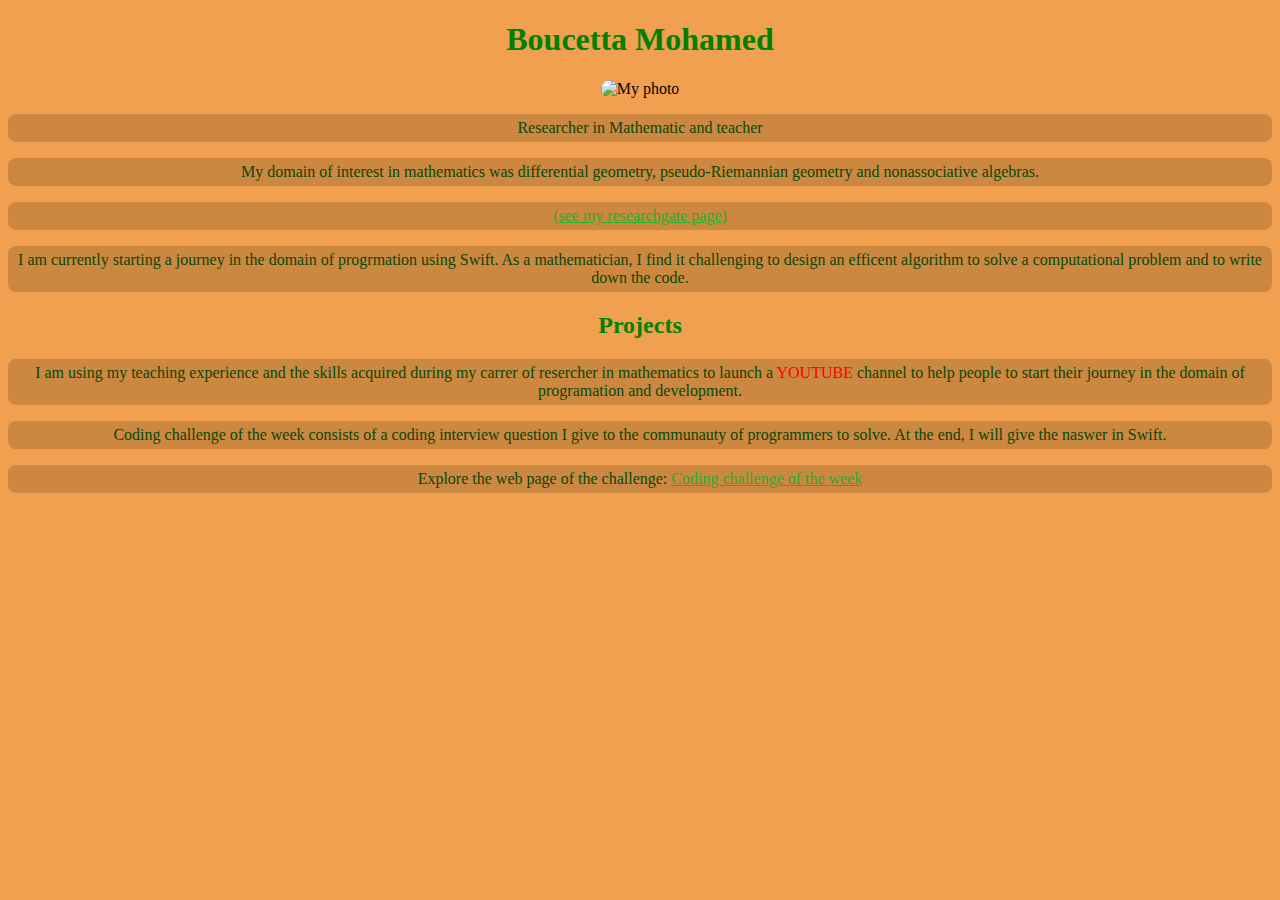
==== index.html @ 7398d065 "index.html addded" ====
<!DOCTYPE html>
<html lang="en">
  <head>
    <meta charset="UTF-8" />
    <meta http-equiv="X-UA-Compatible" content="IE=edge" />
    <meta name="viewport" content="width=device-width, initial-scale=1.0" />
    <link href="index.css" rel="stylesheet" />
    <title>Document</title>
  </head>
  <body>
    <h1>Boucetta Mohamed</h1>
    <img src="images/image.jpg" alt="My photo" />
    <p>Researcher in Mathematic and teacher</p>
    <p>
      My domain of interest in mathematics was differential geometry,
      pseudo-Riemannian geometry and nonassociative algebras.
    </p>
    <p>
      <a href="https://www.researchgate.net/profile/Mohamed-Boucetta">
        (see my researchgate page)</a
      >
    </p>
    <p>
      I am currently starting a journey in the domain of progrmation using
      Swift. As a mathematician, I find it challenging to design an efficent
      algorithm to solve a computational problem and to write down the code.
    </p>

    <h2>Projects</h2>
    <p>
      I am using my teaching experience and the skills acquired during my carrer
      of resercher in mathematics to launch a
      <span style="color: red">YOUTUBE</span> channel to help people to start
      their journey in the domain of programation and development.
    </p>
    <p>
      Coding challenge of the week consists of a coding interview question I
      give to the communauty of programmers to solve. At the end, I will give
      the naswer in Swift.
    </p>
    <p>
      Explore the web page of the challenge:
      <a href="challenge.html"> Coding challenge of the week</a>
    </p>
  </body>
</html>
---- index.css ----
body {
background-color:rgb(241, 160, 79);
text-align: center;

}
h1, h3 {
   font-weight: bold;
   border-radius: 10px; 
   color: green;
   text-align: center;
   border: greenyellow;
}

img {
    width: 200px;
    height: 200px;
    border-radius: 100px;

}
a {
    color:rgb(42, 173, 42);
}
a:hover {
    text-decoration: underline;
  }

  p {
      color: rgb(8, 71, 8);
      padding: 5px;
      border-radius: 8px;
      padding: auto;
      background-color: rgba(150, 98, 45, 0.397);
      
      
      
      
  }

  h2 {
    border: 2px solid coral;
    font-weight: bold;
    border-radius: 10px; 
    color: green;
    text-align: center;
    border: greenyellow;
 }

  li {
      text-align: justify;
      color: rgb(7, 82, 7);
      font-style: italic;
      font-size: 25px;
  }

  ol {
    list-style: none;
    
    
  }

  
 button {
   text-align: center;
   background-color:chocolate;
   font-size: 20px;
   border-radius: 15px;
   margin-top: 15px;
   margin-bottom: 15px;

 }
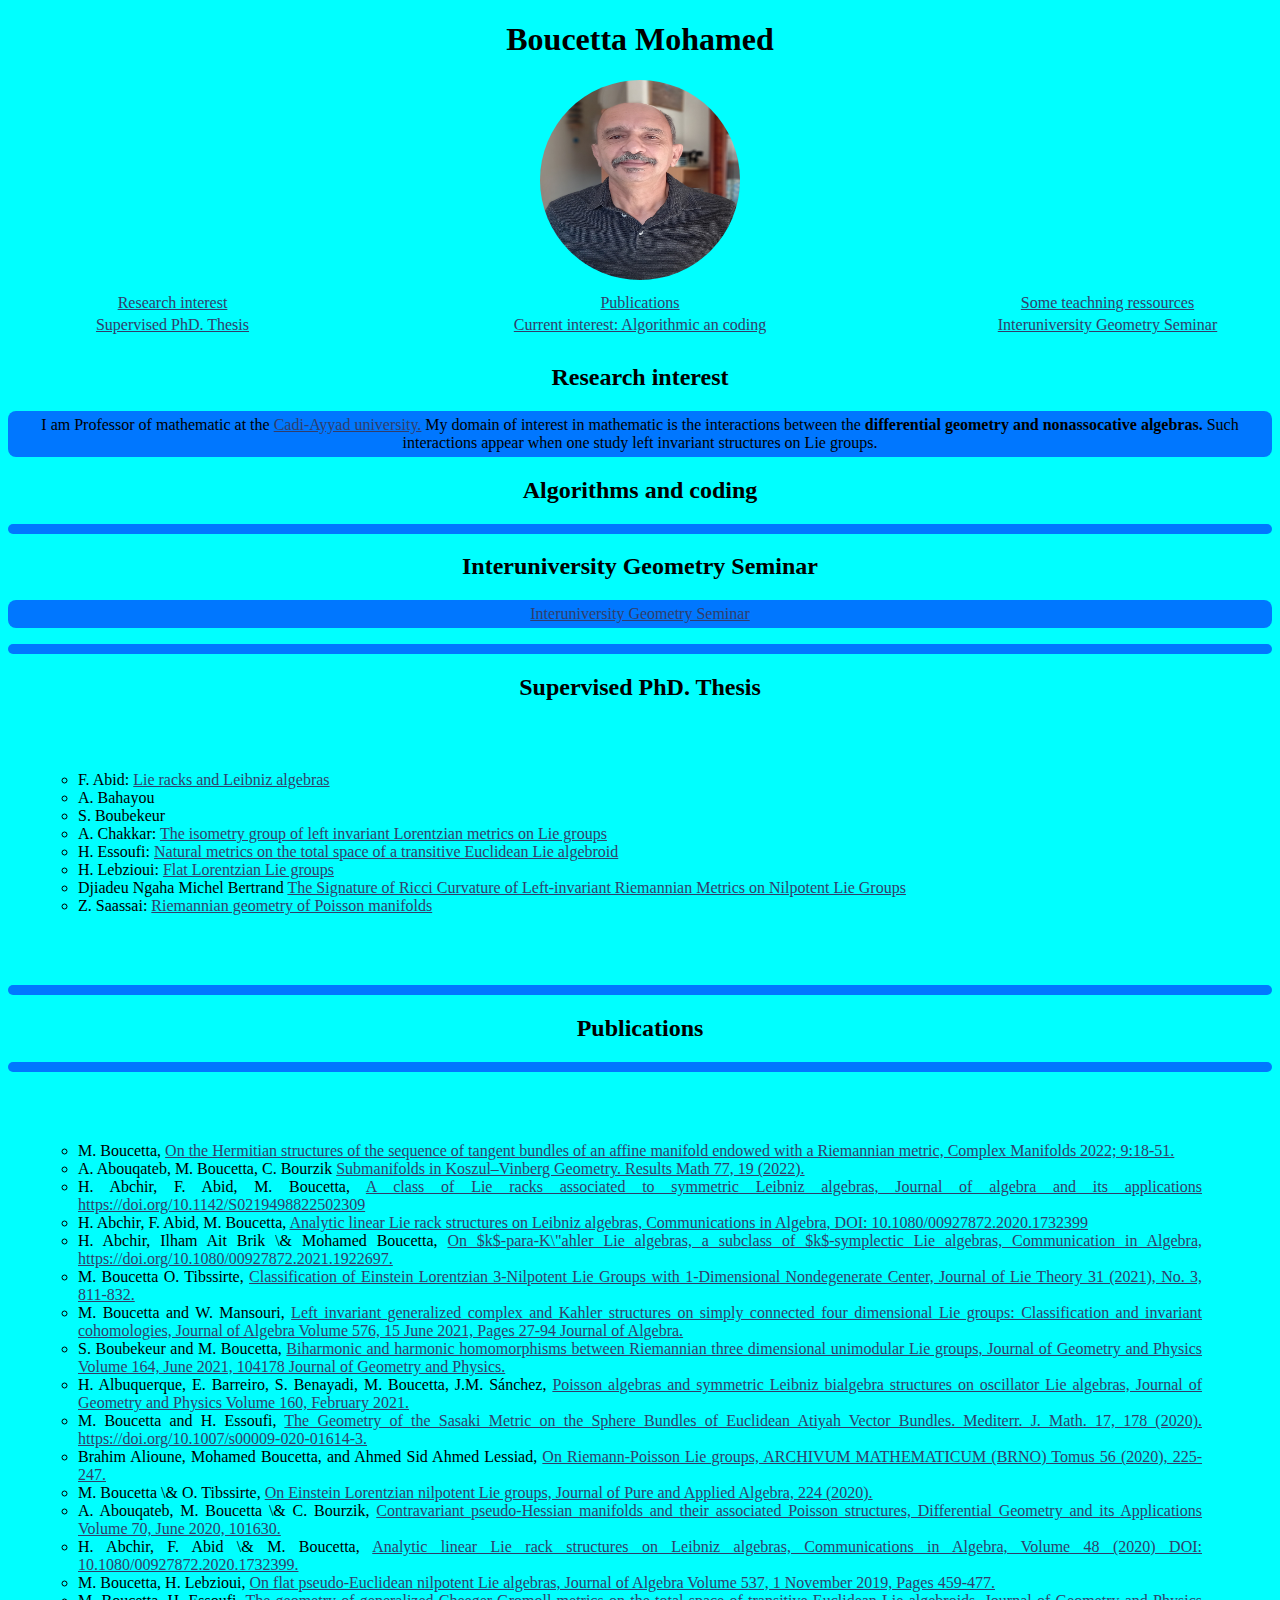
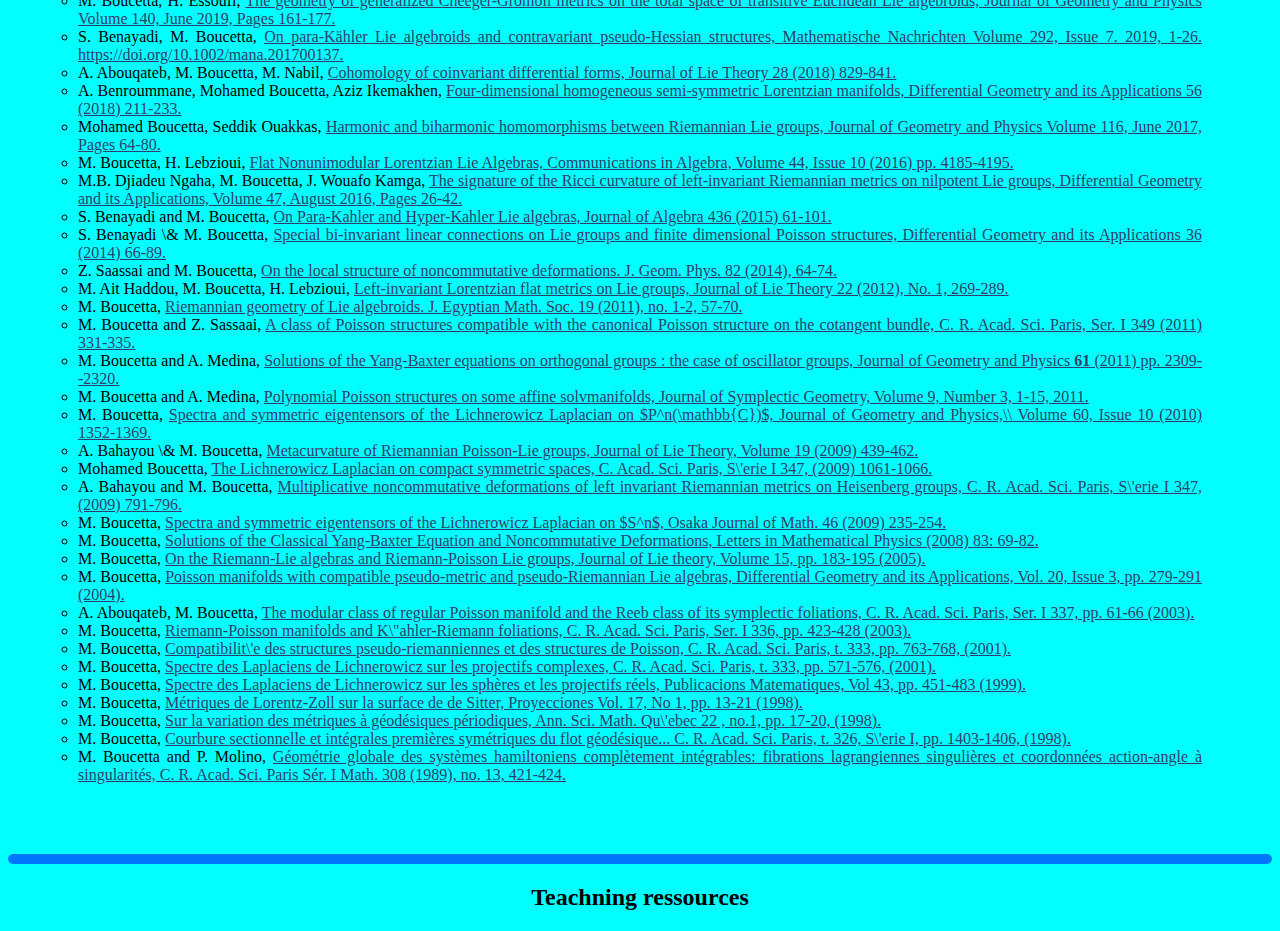
==== commit cbdbe53e: "Theses added" ====
--- a/index.html
+++ b/index.html
@@ -10,37 +10,537 @@
   <body>
     <h1>Boucetta Mohamed</h1>
     <img src="images/image.jpg" alt="My photo" />
-    <p>Researcher in Mathematic and teacher</p>
+
+    <a name="main"></a>
+    <div class="container" style="padding: 10px">
+      <div>
+        <a href="#research" class="main"> Research interest </a>
+      </div>
+
+      <div>
+        <a href="#publications" class="main"> Publications </a>
+      </div>
+
+      <div>
+        <a href="#padagogy" class="main"> Some teachning ressources </a>
+      </div>
+
+      <div>
+        <a href="#thesis" class="main"> Supervised PhD. Thesis </a>
+      </div>
+      <div>
+        <a href="#project" class="main"> Current interest: Algorithmic an coding </a>
+      </div>
+      <div>
+        <a href="#seminar" class="main"> Interuniversity Geometry Seminar </a>
+      </div>
+    </div>
+    <a name="research"> </a>
+    <h2>Research interest</h2>
+
+    <p> I am Professor of mathematic at the <a href="">Cadi-Ayyad university.</a> My domain of interest in mathematic 
+      is the interactions between the <strong>differential geometry and nonassocative algebras. </strong> Such interactions
+       appear
+      when  one study
+      left invariant structures on Lie groups. 
+    
+    
+    </p>
+
+    <a name="project"> </a>
+
+    <h2>Algorithms and coding</h2>
+
     <p>
-      My domain of interest in mathematics was differential geometry,
-      pseudo-Riemannian geometry and nonassociative algebras.
+
+
     </p>
+
+    <a name="seminar"> </a>
+
+    <h2>Interuniversity Geometry Seminar</h2>
+
     <p>
-      <a href="https://www.researchgate.net/profile/Mohamed-Boucetta">
-        (see my researchgate page)</a
-      >
+      <a href="http://www.fstg-marrakech.ac.ma/IGSseminar/">Interuniversity Geometry Seminar</a>
     </p>
+
+
     <p>
-      I am currently starting a journey in the domain of progrmation using
-      Swift. As a mathematician, I find it challenging to design an efficent
-      algorithm to solve a computational problem and to write down the code.
+      <a name="thesis"> </a>
+
+      <h2>Supervised PhD. Thesis</h2>
+  
+      <ol>
+        <li>
+          F. Abid: <a href="Theses/"> Lie racks and Leibniz algebras</a>
+        </li>
+        <li>
+          A. Bahayou
+         <a href="">
+        
+         </a>
+        
+        </li>
+        
+        <li>
+         S. Boubekeur	<a href="">
+        
+          </a>
+        </li>
+        <li>
+          A. Chakkar: <a href="Theses/"> The isometry group of left invariant Lorentzian metrics
+            on Lie groups
+             </a>
+         
+        </li>
+        <li>
+          H. Essoufi:	<a href="">  Natural metrics on the total space of a transitive Euclidean Lie algebroid
+          </a>
+        </li>
+        <li>
+          H. Lebzioui: <a href="Theses/"> Flat Lorentzian Lie groups</a>
+        </li>
+         <li>  Djiadeu Ngaha Michel Bertrand
+          <a href="Theses/thesengaha.pdf"> The Signature of Ricci Curvature of Left-invariant Riemannian
+            Metrics on Nilpotent Lie Groups
+            </a>
+
+         </li>
+
+        <li>
+          Z. Saassai: <a href="Theses/"> Riemannian geometry of Poisson manifolds</a>
+        
+        </li>
+        
+        
+        </ol>
+      
+
     </p>
 
-    <h2>Projects</h2>
+    <a name="publications"> </a>
+    <h2>Publications</h2>
+
     <p>
-      I am using my teaching experience and the skills acquired during my carrer
-      of resercher in mathematics to launch a
-      <span style="color: red">YOUTUBE</span> channel to help people to start
-      their journey in the domain of programation and development.
+     <ol>
+      <li> M. Boucetta,
+        <a href="publications/complexmanifoldB2022.pdf">   On the Hermitian structures of the sequence
+          of tangent bundles of an affine manifold
+          endowed with a Riemannian metric, Complex Manifolds 2022; 9:18-51.
+            </a>
+         </li>
+
+         <li> A. Abouqateb,  M. Boucetta, C. Bourzik
+           <a href="publications/ABBResult2021.pdf">  
+            Submanifolds in Koszul–Vinberg Geometry. 
+            Results Math 77, 19 (2022). 
+           </a>
+
+         </li>
+         <li> H. Abchir, F. Abid, M. Boucetta, 
+           <a href="">  
+            A class of Lie racks associated to symmetric Leibniz algebras, 
+            Journal of algebra and its applications
+            https://doi.org/10.1142/S0219498822502309
+           </a>
+
+         </li>
+         <li> H. Abchir, F. Abid, M. Boucetta, 
+           <a href="publications/commalgAAB2020.pdf">  
+            Analytic linear Lie rack structures on Leibniz algebras, Communications in Algebra, 
+            DOI: 10.1080/00927872.2020.1732399
+           </a>
+
+         </li>
+         <li>  H. Abchir, Ilham Ait Brik \& Mohamed Boucetta,
+           <a href="publications/commalgebraAAB2021.pdf">  
+             On $k$-para-K\"ahler Lie algebras, a subclass of $k$-symplectic Lie algebras, Communication in Algebra, 
+               https://doi.org/10.1080/00927872.2021.1922697.
+
+           </a>
+
+         </li>
+         <li> M. Boucetta O. Tibssirte, 
+           <a href="">  
+            Classification of Einstein Lorentzian 3-Nilpotent Lie Groups with 1-Dimensional 
+            Nondegenerate Center, 
+               Journal of Lie Theory 31 (2021), No. 3, 811-832.
+
+           </a>
+
+         </li>
+         <li> M. Boucetta and W. Mansouri, 
+           <a href="publications/JABW2021.pdf">  
+            Left invariant generalized complex and Kahler structures on simply connected four 
+            dimensional Lie groups: Classification and invariant cohomologies, Journal of Algebra
+            Volume 576, 15 June 2021, Pages 27-94
+            Journal of Algebra.
+           </a>
+
+         </li>
+         <li> S. Boubekeur and M. Boucetta, 
+           <a href="publications/JGPBBoub2021.pdf">  
+            Biharmonic and harmonic homomorphisms between Riemannian three dimensional unimodular Lie groups, Journal of Geometry and Physics
+           Volume 164, June 2021, 104178
+           Journal of Geometry and Physics.
+           </a>
+
+         </li>
+         <li>  H. Albuquerque, E. Barreiro, S. Benayadi, M. Boucetta, J.M. Sánchez, 
+           <a href="publications/JGPABBBS2020.pdf">  
+             Poisson algebras and symmetric Leibniz bialgebra structures on oscillator Lie algebras, Journal of Geometry and Physics Volume 160, February 2021. 
+
+           </a>
+
+         </li>
+         <li> M. Boucetta and H. Essoufi, 
+           <a href="publications/mediterBEss2020.pdf">  
+            The Geometry of the Sasaki Metric on the Sphere Bundles of Euclidean Atiyah Vector Bundles.
+             Mediterr. J. Math. 17, 178 (2020). https://doi.org/10.1007/s00009-020-01614-3.
+
+           </a>
+
+         </li>
+
+         <li>  Brahim Alioune, Mohamed Boucetta, and Ahmed Sid Ahmed Lessiad,
+        
+           <a href="publications/ArchMathABL2020.pdf">  
+               On Riemann-Poisson Lie groups, ARCHIVUM MATHEMATICUM (BRNO) Tomus 56 (2020), 225-247.
+            
+           </a>
+
+         </li>
+         <li>  M. Boucetta \& O. Tibssirte,
+           <a href="publications/JPAABT2020.pdf">  
+             On Einstein Lorentzian nilpotent Lie groups,
+              Journal of Pure and Applied Algebra, 224 (2020).
+
+           </a>
+
+         </li>
+         <li>  A. Abouqateb, M. Boucetta \& C. Bourzik, 
+           <a href="publications/DGAABB2020.pdf">  
+              Contravariant pseudo-Hessian manifolds and their associated Poisson structures, Differential Geometry and its Applications
+            Volume 70, June 2020, 101630.
+           </a>
+
+         </li>
+         <li>  H. Abchir, F. Abid \& M. Boucetta, 
+           <a href="publications/commalgAAB2020.pdf">  
+              Analytic linear Lie rack structures on Leibniz algebras, Communications in Algebra, 
+              Volume 48 (2020) DOI: 10.1080/00927872.2020.1732399.
+
+           </a>
+
+         </li>
+         <li>  M. Boucetta, H. Lebzioui, 
+           <a href="publications/JALebziouiB2019.pdf">  
+             On flat pseudo-Euclidean nilpotent Lie algebras,
+            Journal of Algebra
+            Volume 537, 1 November 2019, Pages 459-477.
+            
+           </a>
+
+         </li>
+         <li>  M. Boucetta, H. Essoufi, 
+           <a href="publications/JGPBEsou2019.pdf">  
+             The geometry of generalized Cheeger-Gromoll metrics on the total space of transitive
+              Euclidean Lie algebroids, Journal of Geometry and Physics
+            Volume 140, June 2019, Pages 161-177.
+            
+           </a>
+
+         </li>
+         <li>  S. Benayadi, M. Boucetta, 
+           <a href="publications/mahtnachrishenBBen2019.pdf">  
+             On para-Kähler Lie algebroids and contravariant 
+           pseudo-Hessian structures, Mathematische Nachrichten Volume 292, Issue 7. 2019, 1-26. 
+           https://doi.org/10.1002/mana.201700137.
+
+           </a>
+
+         </li>
+         <li> A. Abouqateb, M. Boucetta, M. Nabil, 
+           <a href="publications/JLTABN2018.pdf">  
+              Cohomology of coinvariant differential forms, Journal of Lie Theory 28 (2018) 829-841.
+
+           </a>
+
+         </li>
+         <li>   A. Benroummane, Mohamed Boucetta,  Aziz Ikemakhen, 
+           <a href="publications/DGABBI2018.pdf">  
+            
+          Four-dimensional homogeneous semi-symmetric Lorentzian manifolds, 
+          Differential Geometry and its Applications 56 (2018) 211-233.
+
+           </a>
+
+         </li>
+
+         <li>   Mohamed Boucetta,  Seddik Ouakkas, 
+           <a href="publications/GPBOuakkas2017.pdf">  
+             Harmonic and biharmonic homomorphisms between Riemannian Lie groups, 
+             Journal of Geometry and Physics
+            Volume 116, June 2017, Pages 64-80.
+            
+           </a>
+
+         </li>
+         <li>   M. Boucetta, H. Lebzioui,
+           <a href="publications/CABlebzioui2016.pdf">  
+             Flat Nonunimodular Lorentzian Lie Algebras, Communications in Algebra, Volume 44, 
+             Issue 10 (2016) pp. 4185-4195. 
+
+           </a>
+
+         </li>
+         <li>   M.B. Djiadeu Ngaha, M. Boucetta, J. Wouafo Kamga,  
+           <a href="publications/DGABngaha2016.pdf">  
+              The signature of the Ricci curvature of left-invariant Riemannian metrics on 
+              nilpotent Lie groups,
+              Differential Geometry and its Applications, Volume 47, August 2016, Pages 26-42.
+
+           </a>
+
+         </li>
+         <li>   S. Benayadi and M. Boucetta,
+           <a href="publications/JABbenyadi2015.pdf">  
+            
+            On Para-Kahler and Hyper-Kahler Lie algebras, Journal of Algebra 436 (2015) 61-101.
+
+           </a>
+
+         </li>
+         <li>  S. Benayadi \& M. Boucetta,
+           <a href="publications/DGABbenyadi2014.pdf">  
+
+           Special bi-invariant linear connections on Lie groups and finite dimensional 
+           Poisson structures, Differential Geometry and its Applications 36 (2014) 66-89.
+
+
+           </a>
+
+         </li>
+         <li>  Z.  Saassai and M. Boucetta, 
+           <a href="publications/GPBzouhair2014.pdf">  
+             On the local structure of noncommutative deformations. J. Geom. Phys. 82 (2014), 64-74.
+
+           </a>
+
+         </li>
+         <li>   M. Ait Haddou, M. Boucetta, H. Lebzioui, 
+           <a href="publications/JLTABL2012.pdf">  
+              Left-invariant Lorentzian flat metrics on Lie groups,
+              Journal of Lie Theory 22 (2012), No. 1, 269-289.
+
+
+           </a>
+
+         </li>
+         <li> M. Boucetta, 
+           <a href="publications/JOEMSB2011.pdf">  
+             Riemannian geometry of Lie algebroids. J. Egyptian Math. Soc. 19 (2011), no. 1-2, 57-70.
+
+           </a>
+
+         </li>
+         <li>  M. Boucetta and Z. Sassaai, 
+           <a href="publications/CRASBzouhair2011.pdf">  
+             A class of Poisson structures compatible with the
+            canonical Poisson
+            structure on the cotangent bundle, C. R. Acad. Sci. Paris, Ser. I 349 (2011) 331-335.
+            
+           </a>
+
+         </li>
+
+         <li>  M. Boucetta and A. Medina,
+           <a href="publications/JSGBmedina2011.pdf">  
+              Solutions of the
+              Yang-Baxter
+              equations on orthogonal groups : the case of oscillator groups,
+              Journal of Geometry and Physics   <strong>61</strong>  (2011) pp. 2309--2320.
+            
+           </a>
+
+         </li>
+         <li>  M. Boucetta and A. Medina,
+           <a href="publications/JSGBmedina2011.pdf">  
+             Polynomial Poisson structures on some affine
+             solvmanifolds, Journal of Symplectic Geometry, 
+            Volume 9, Number 3, 1-15, 2011.
+
+           </a>
+
+         </li>
+         <li> M. Boucetta, 
+           <a href="publications/GPB2010.pdf">  
+             Spectra and symmetric eigentensors of the
+            Lichnerowicz Laplacian on $P^n(\mathbb{C})$,  Journal of Geometry and Physics,\\ 
+            Volume 60, Issue 10 (2010) 1352-1369.
+
+           </a>
+
+         </li>
+         <li>   A. Bahayou \& M. Boucetta,
+           <a href="publications/JLTBbahayou2009.pdf">  
+             Metacurvature of Riemannian Poisson-Lie groups, 
+             Journal of Lie Theory, Volume 19 (2009) 439-462.
+
+           </a>
+
+         </li>
+         <li> Mohamed Boucetta, 
+           <a href="publications/CRASB2009.pdf">  
+              The Lichnerowicz Laplacian on compact symmetric spaces, C. Acad. Sci. 
+              Paris, S\'erie I 347, (2009) 1061-1066.
+
+           </a>
+
+         </li>
+         <li>   A. Bahayou and M. Boucetta, 
+           <a href="publications/CRASBBahayou2009.pdf">  
+             Multiplicative noncommutative deformations of left invariant 
+             Riemannian metrics on Heisenberg groups,  C. R. Acad. Sci. Paris, S\'erie I 347, 
+             (2009) 791-796.
+
+           </a>
+
+         </li>
+         <li> M. Boucetta, 
+           <a href="publications/OJMB2009.pdf">  
+             Spectra and symmetric eigentensors of the
+             Lichnerowicz Laplacian
+             on $S^n$,  Osaka Journal of Math. 46 (2009) 235-254.
+
+           </a>
+
+         </li>
+         <li> M. Boucetta, 
+           <a href="publications/LMPB2007.pdf">  
+             Solutions of the Classical Yang-Baxter Equation and Noncommutative Deformations, 
+             Letters in Mathematical Physics (2008) 83: 69-82.
+
+           </a>
+
+         </li>
+         <li> M. Boucetta, 
+           <a href="publications/JLTB2005.pdf">  
+             On the Riemann-Lie algebras and
+            Riemann-Poisson Lie groups, Journal of Lie theory, Volume 15, pp.
+            183-195 (2005).
+           </a>
+
+         </li>
+
+         <li> M. Boucetta, 
+           <a href="publications/DGAB2004.pdf">  
+            Poisson manifolds with compatible
+            pseudo-metric and pseudo-Riemannian Lie algebras,   Differential
+            Geometry and its Applications, Vol. 20, Issue 3, pp. 279-291
+            (2004).
+            
+           </a>
+
+         </li>
+         <li>   A. Abouqateb, M. Boucetta,
+           <a href="publications/CRASBabouqateb2003.pdf">  
+             The modular class of regular
+            Poisson manifold and the Reeb class of its symplectic foliations,
+            C. R. Acad. Sci. Paris, Ser. I 337, pp. 61-66 (2003).
+            
+           </a>
+
+         </li>
+         <li> M. Boucetta, 
+           <a href="publications/CRASB2003.pdf">  
+            Riemann-Poisson manifolds and
+           K\"ahler-Riemann foliations, C. R. Acad. Sci. Paris, Ser. I 336,
+           pp. 423-428 (2003).   
+           </a>
+
+         </li>
+         <li> M. Boucetta, 
+           <a href="publications/CRASB2001.pdf">  
+            Compatibilit\'e des structures
+           pseudo-riemanniennes et des structures de Poisson, C. R. Acad.
+          Sci. Paris, t. 333, pp. 763-768, (2001).
+
+           </a>
+
+         </li>
+         <li> M. Boucetta, 
+           <a href="publications/CRASB2001bis.pdf">  
+              Spectre des Laplaciens de Lichnerowicz sur
+            les projectifs complexes,  C. R. Acad. Sci. Paris, t. 333, pp.
+            571-576, (2001).
+            
+           </a>
+
+         </li>
+         <li> M. Boucetta, 
+           <a href="publications/PMB1999.pdf">  
+            Spectre des Laplaciens de Lichnerowicz sur
+          les sphères et les projectifs réels, Publicacions
+            Matematiques, Vol 43, pp. 451-483 (1999).
+           </a>
+
+         </li>
+         <li> M. Boucetta, 
+           <a href="publications/proyectionnes1998.pdf">  
+            Métriques de Lorentz-Zoll sur la surface
+          de de Sitter, Proyecciones Vol. 17, No 1, pp. 13-21 (1998).
+
+           </a>
+
+         </li>
+         <li> M. Boucetta, 
+           <a href="publications/ASMQB1998.pdf">  
+            Sur la variation des métriques à
+           géodésiques périodiques, Ann. Sci. Math. Qu\'ebec 22 , no.1,
+           pp. 17-20, (1998).
+           </a>
+
+         </li>
+         <li> M. Boucetta, 
+           <a href="publications/CRASB1998.pdf">  
+            Courbure sectionnelle et intégrales
+         premières symétriques du flot géodésique... C. R. Acad.
+        Sci. Paris, t. 326, S\'erie I, pp. 1403-1406, (1998).
+           </a>
+
+         </li>
+         <li>   M. Boucetta and P. Molino, 
+           <a href="publications/CRASBmolino1989.pdf">  
+             Géométrie globale des systèmes hamiltoniens
+            complètement intégrables: fibrations lagrangiennes singulières et coordonnées
+             action-angle à singularités, C. R. Acad. Sci. Paris Sér. I Math. 308 (1989), no. 13,
+           421-424.
+
+
+           </a>
+
+         </li>
+
+
+
+     </ol>
+
+
+
+
+     
+
+
     </p>
-    <p>
-      Coding challenge of the week consists of a coding interview question I
-      give to the communauty of programmers to solve. At the end, I will give
-      the naswer in Swift.
-    </p>
-    <p>
-      Explore the web page of the challenge:
-      <a href="challenge.html"> Coding challenge of the week</a>
-    </p>
+
+    <a name="pedagogy"> </a>
+    <h2>Teachning ressources</h2>
+
+      
+     
+
+
+    
   </body>
 </html>
--- a/index.css
+++ b/index.css
@@ -1,12 +1,14 @@
 body {
-background-color:rgb(241, 160, 79);
+background-color:rgb(0, 255, 255);
 text-align: center;
 
+
 }
-h1, h3 {
+h1, h2 {
+  border: 2px solid rgb(80, 191, 255);
    font-weight: bold;
    border-radius: 10px; 
-   color: green;
+   
    text-align: center;
    border: greenyellow;
 }
@@ -18,46 +20,30 @@
 
 }
 a {
-    color:rgb(42, 173, 42);
+    color: rgb(49, 62, 107);
 }
 a:hover {
-    text-decoration: underline;
+    text-decoration: none;
+    color: blueviolet;
   }
 
   p {
-      color: rgb(8, 71, 8);
+      color:aqua;
       padding: 5px;
       border-radius: 8px;
       padding: auto;
-      background-color: rgba(150, 98, 45, 0.397);
       
-      
-      
-      
-  }
+    }
 
-  h2 {
-    border: 2px solid coral;
-    font-weight: bold;
-    border-radius: 10px; 
-    color: green;
-    text-align: center;
-    border: greenyellow;
- }
-
-  li {
-      text-align: justify;
-      color: rgb(7, 82, 7);
-      font-style: italic;
-      font-size: 25px;
-  }
-
-  ol {
-    list-style: none;
+  .main {
+    text-decoration: underline;
     
+    padding: 20px;
+    border-radius: 20px;
+    margin-top: 20px;
     
   }
-
+  
   
  button {
    text-align: center;
@@ -68,4 +54,31 @@
    margin-bottom: 15px;
 
  }
-  +
+ .container {
+  display: grid;
+  grid-template-columns:  1fr 2fr 1fr  ;
+      grid-gap: 4px;
+}
+.containers {
+  display: grid;
+  grid-template-columns:  2fr 2fr 1fr ;
+      grid-gap: 4px;
+}
+
+p {
+ background-color: rgb(0, 119, 255);
+ color: black;
+ font: inherit;
+
+}
+
+ol {
+
+text-align: justify;
+list-style: circle;
+text-decoration: none;
+padding: 50px;
+margin: 20px 20px;
+
+}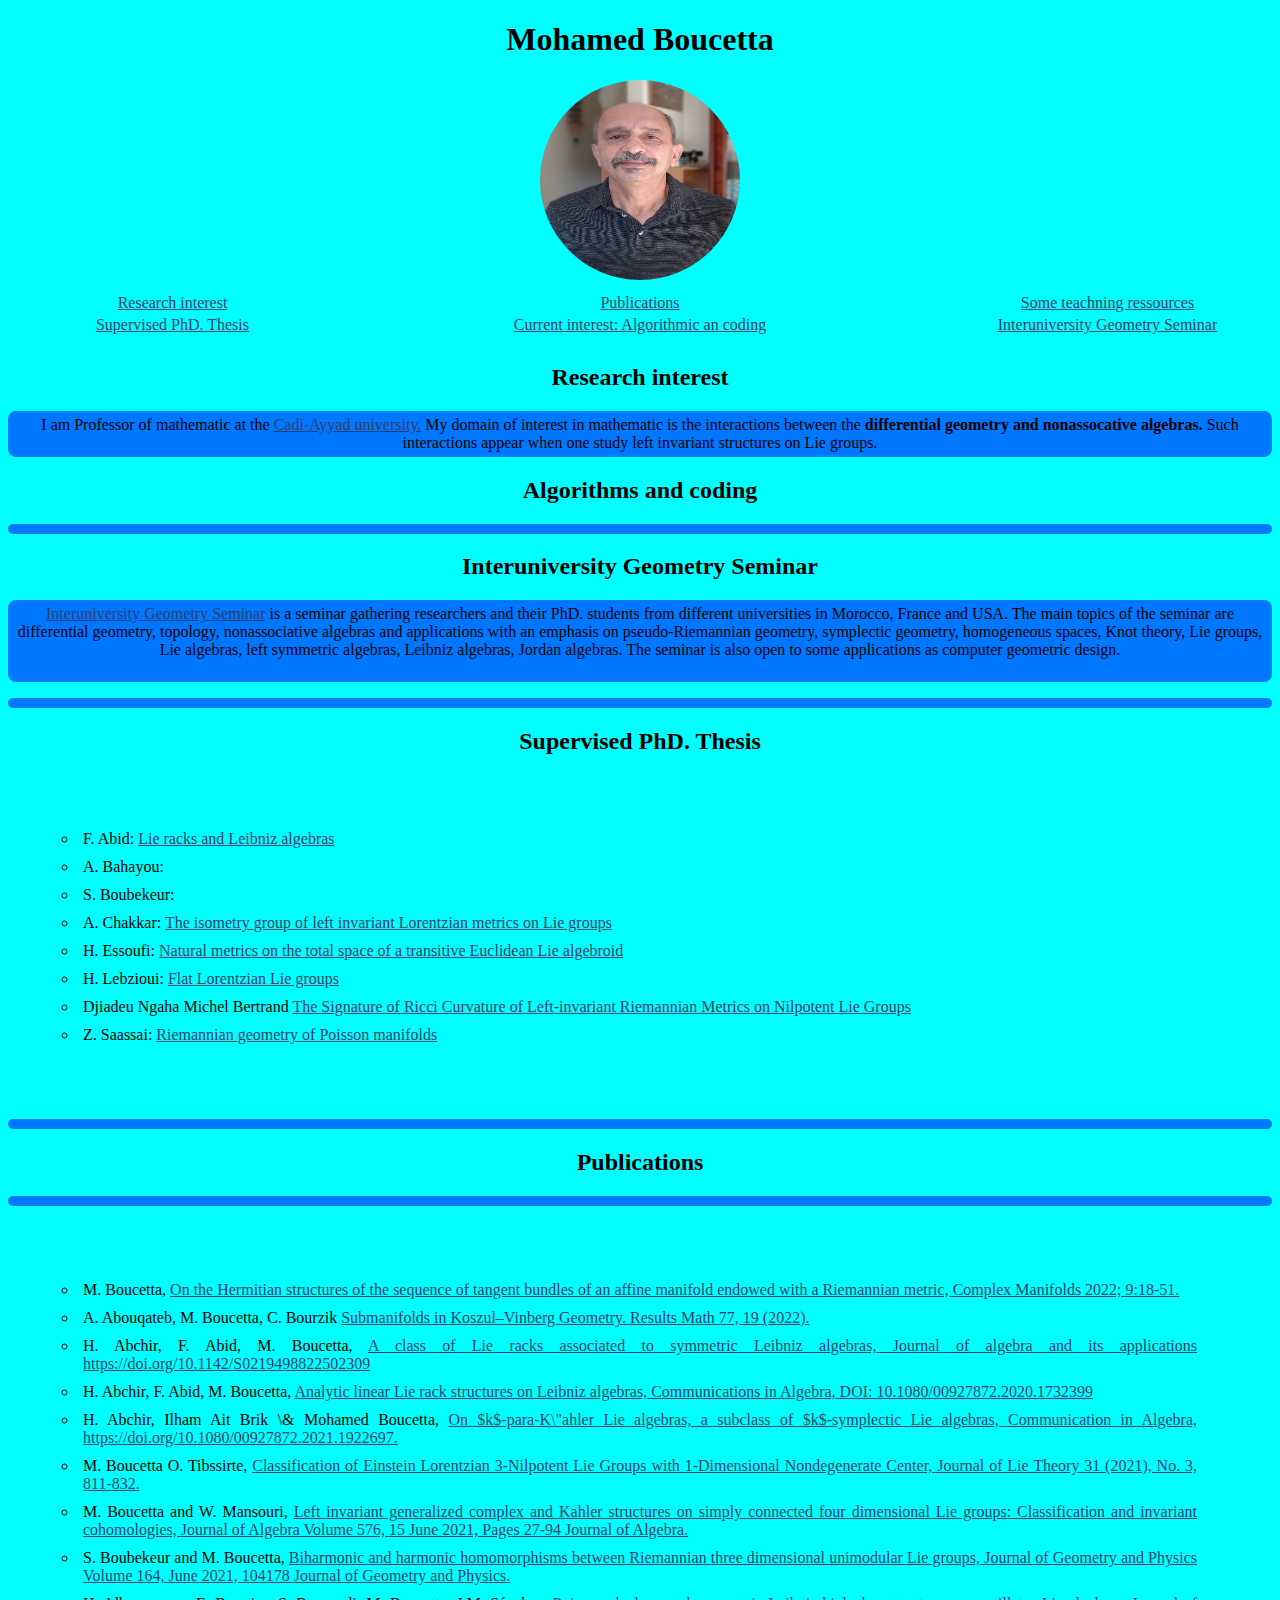
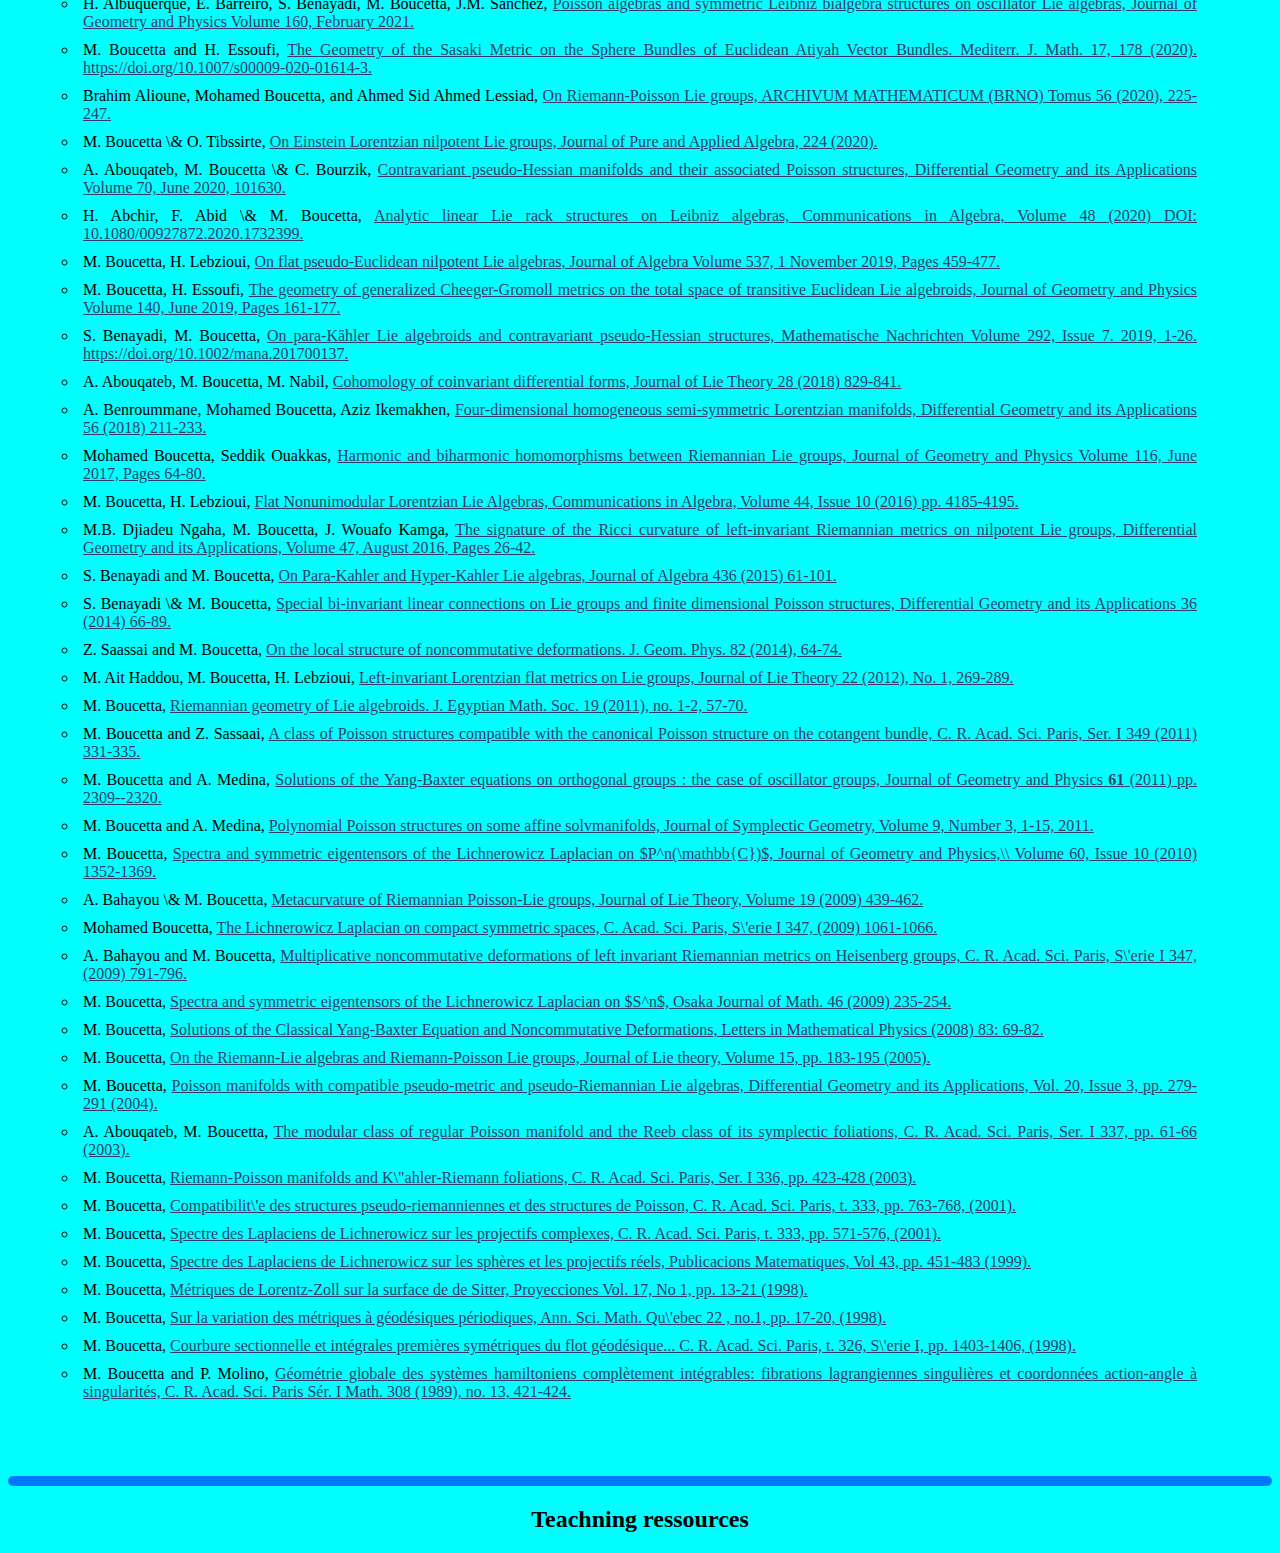
==== commit ae086295: "Start ignore brouillon.html" ====
--- a/index.html
+++ b/index.html
@@ -8,7 +8,7 @@
     <title>Document</title>
   </head>
   <body>
-    <h1>Boucetta Mohamed</h1>
+    <h1>Mohamed Boucetta </h1>
     <img src="images/image.jpg" alt="My photo" />
 
     <a name="main"></a>
@@ -61,7 +61,14 @@
     <h2>Interuniversity Geometry Seminar</h2>
 
     <p>
-      <a href="http://www.fstg-marrakech.ac.ma/IGSseminar/">Interuniversity Geometry Seminar</a>
+      <a href="http://www.fstg-marrakech.ac.ma/IGSseminar/">Interuniversity Geometry Seminar</a> is a seminar gathering researchers
+      and their PhD. students from different universities in Morocco,  France and USA.
+      The main topics of the seminar are differential geometry, topology,
+      nonassociative algebras and applications with an emphasis on
+      pseudo-Riemannian geometry, symplectic geometry, homogeneous spaces, Knot theory, Lie groups,
+      Lie algebras, left symmetric algebras, Leibniz algebras, Jordan algebras.
+      The seminar is also open to some applications as computer geometric
+      design. <br> <br>
     </p>
 
 
@@ -72,10 +79,10 @@
   
       <ol>
         <li>
-          F. Abid: <a href="Theses/"> Lie racks and Leibniz algebras</a>
-        </li>
-        <li>
-          A. Bahayou
+          F. Abid: <a href="Theses/abid.pdf"> Lie racks and Leibniz algebras</a>
+        </li>
+        <li>
+          A. Bahayou:
          <a href="">
         
          </a>
@@ -83,12 +90,12 @@
         </li>
         
         <li>
-         S. Boubekeur	<a href="">
+         S. Boubekeur:	<a href="">
         
           </a>
         </li>
         <li>
-          A. Chakkar: <a href="Theses/"> The isometry group of left invariant Lorentzian metrics
+          A. Chakkar: <a href="Theses/VersionFinalchakkar.pdf"> The isometry group of left invariant Lorentzian metrics
             on Lie groups
              </a>
          
@@ -98,7 +105,7 @@
           </a>
         </li>
         <li>
-          H. Lebzioui: <a href="Theses/"> Flat Lorentzian Lie groups</a>
+          H. Lebzioui: <a href="Theses/Thèse_Hicham LEBZIOUI.pdf"> Flat Lorentzian Lie groups</a>
         </li>
          <li>  Djiadeu Ngaha Michel Bertrand
           <a href="Theses/thesengaha.pdf"> The Signature of Ricci Curvature of Left-invariant Riemannian
@@ -108,7 +115,7 @@
          </li>
 
         <li>
-          Z. Saassai: <a href="Theses/"> Riemannian geometry of Poisson manifolds</a>
+          Z. Saassai: <a href="Theses/thesezouhair.pdf"> Riemannian geometry of Poisson manifolds</a>
         
         </li>
         
--- a/index.css
+++ b/index.css
@@ -11,6 +11,7 @@
    
    text-align: center;
    border: greenyellow;
+   color:black;
 }
 
 img {
@@ -72,6 +73,9 @@
  font: inherit;
 
 }
+li {
+  padding: 5px;
+}
 
 ol {
 
@@ -80,5 +84,7 @@
 text-decoration: none;
 padding: 50px;
 margin: 20px 20px;
+color: black;
+
 
 }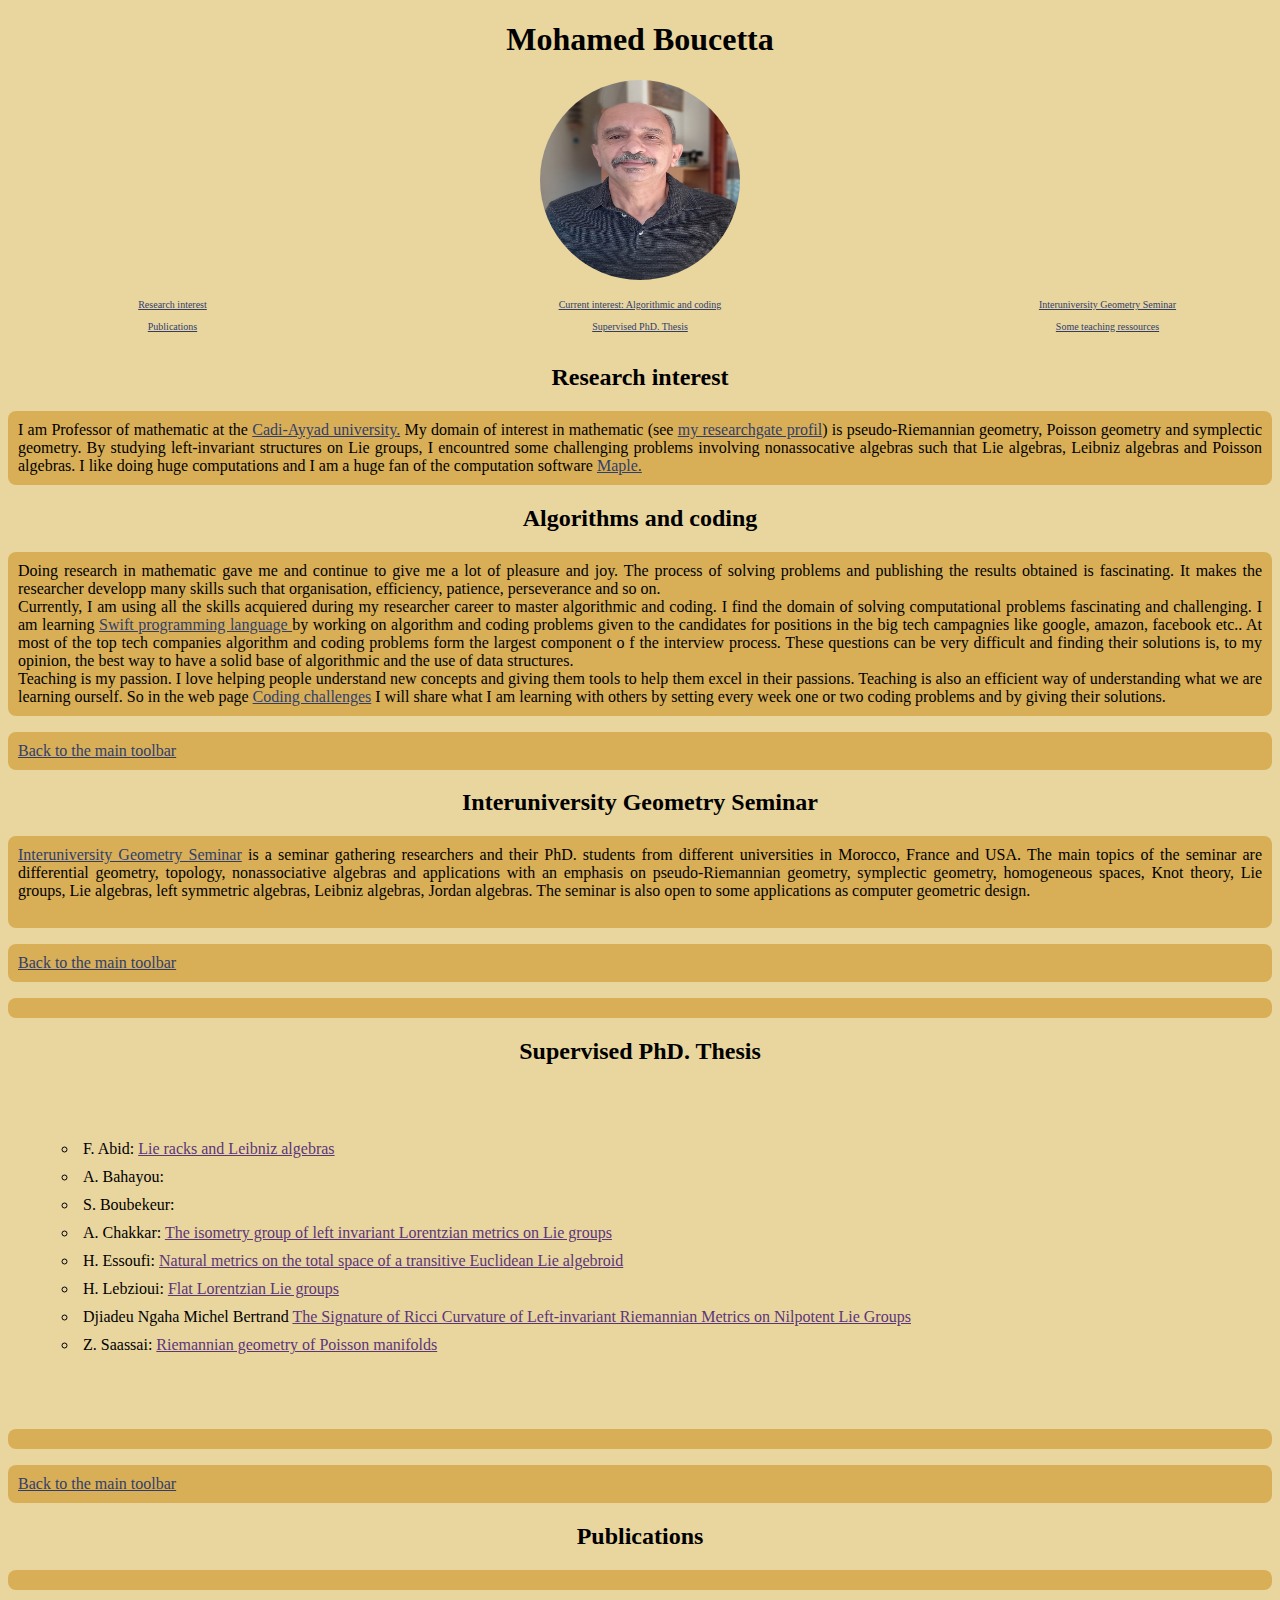
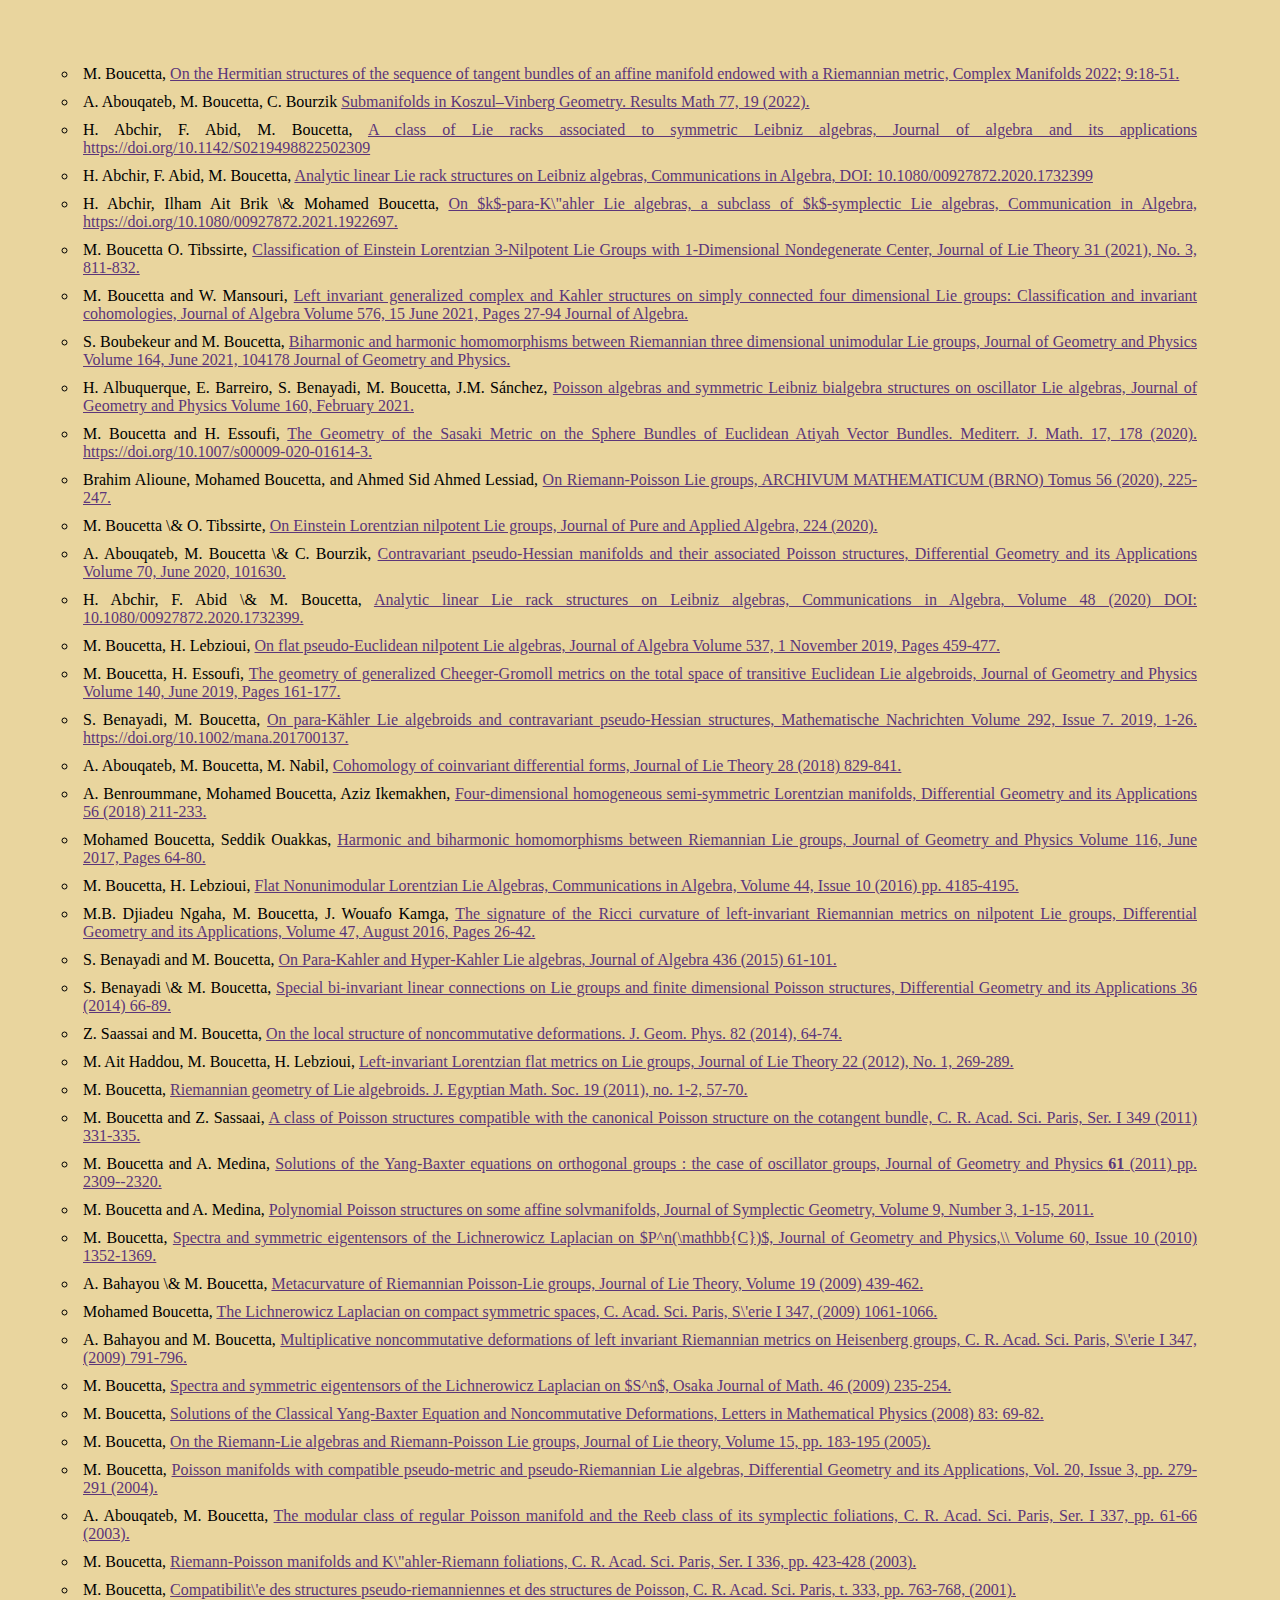
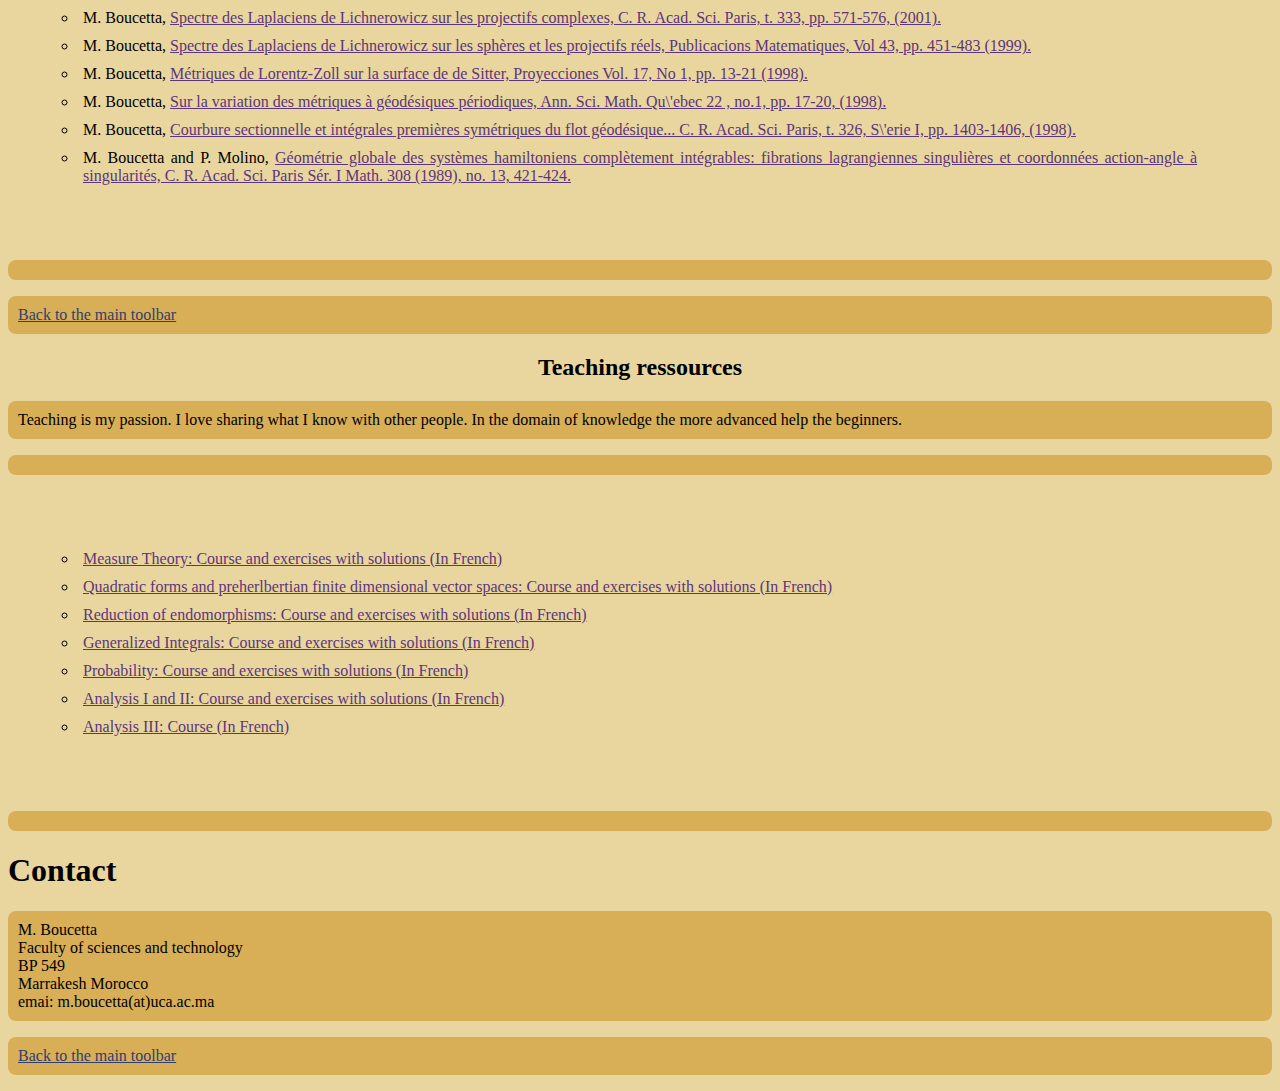
==== commit 54f59cc6: "First complete version" ====
--- a/index.html
+++ b/index.html
@@ -14,35 +14,46 @@
     <a name="main"></a>
     <div class="container" style="padding: 10px">
       <div>
-        <a href="#research" class="main"> Research interest </a>
+        <a href="#research" class="main" style="font-size: x-small;"> Research interest </a>
       </div>
 
       <div>
-        <a href="#publications" class="main"> Publications </a>
-      </div>
-
-      <div>
-        <a href="#padagogy" class="main"> Some teachning ressources </a>
-      </div>
-
-      <div>
-        <a href="#thesis" class="main"> Supervised PhD. Thesis </a>
-      </div>
-      <div>
-        <a href="#project" class="main"> Current interest: Algorithmic an coding </a>
+        <a href="#project" class="main"> Current interest: Algorithmic and coding </a>
       </div>
       <div>
         <a href="#seminar" class="main"> Interuniversity Geometry Seminar </a>
       </div>
+
+      <div>
+        <a href="#publications" class="main"> Publications </a>
+      </div>
+
+      <div>
+        <a href="#thesis" class="main"> Supervised PhD. Thesis </a>
+      </div>
+      
+
+      <div>
+        <a href="#padagogy" class="main"> Some teaching ressources </a>
+      </div>
+
+      
+      
     </div>
     <a name="research"> </a>
     <h2>Research interest</h2>
 
-    <p> I am Professor of mathematic at the <a href="">Cadi-Ayyad university.</a> My domain of interest in mathematic 
-      is the interactions between the <strong>differential geometry and nonassocative algebras. </strong> Such interactions
-       appear
-      when  one study
-      left invariant structures on Lie groups. 
+    <p> I am Professor of mathematic at the <a href="https://www.uca.ma/">Cadi-Ayyad university.</a> 
+      My domain of interest in mathematic 
+      (see <a href="https://www.researchgate.net/profile/Mohamed-Boucetta"> my researchgate profil</a>)
+      is pseudo-Riemannian geometry, Poisson geometry and symplectic 
+      geometry. By studying left-invariant structures on Lie groups, I encountred some challenging problems involving
+        nonassocative algebras such that
+      Lie algebras, Leibniz algebras and Poisson algebras. I like doing huge computations 
+      and  I am a huge fan of the computation 
+       software <a href="https://fr.maplesoft.com
+       ">Maple.</a>
+       
     
     
     </p>
@@ -51,10 +62,31 @@
 
     <h2>Algorithms and coding</h2>
 
-    <p>
-
-
-    </p>
+    <p> Doing research in mathematic gave me and continue to give me a lot of pleasure and joy. The process of
+      solving problems and publishing the results obtained is fascinating. It makes the researcher developp
+      many skills such that organisation, efficiency, patience, perseverance and so on.  <br> 
+      Currently, I am using all the skills acquiered during my researcher career to master algorithmic and 
+      coding. I find the domain of solving computational 
+      problems
+      fascinating and challenging. I am learning 
+      <a href="https://developer.apple.com/swift/resources/"> Swift programming language  </a> by working on algorithm and coding problems given to 
+      the candidates for positions in the big tech campagnies like google, amazon, facebook etc.. 
+      At most of the top tech companies  
+         algorithm and coding problems form the largest component o f the interview process. These questions
+         can be very difficult and finding their solutions is, to my opinion, the best way to have a solid base 
+         of algorithmic and the use of data structures. <br>
+         Teaching is my passion. I love helping people understand new concepts and giving them tools to help them
+         excel in their passions. Teaching is also an efficient way of understanding what we are learning ourself.
+         So in the web page <a href="challenge.html"> Coding challenges</a>  I will share what I am learning
+         with others by setting every week one or two  coding problems and by giving their solutions.
+      <br>
+
+      
+
+
+    </p>
+
+    <p> <a href="#main"> Back to the main toolbar</a>  </p>
 
     <a name="seminar"> </a>
 
@@ -70,7 +102,7 @@
       The seminar is also open to some applications as computer geometric
       design. <br> <br>
     </p>
-
+    <p> <a href="#main"> Back to the main toolbar</a>  </p>
 
     <p>
       <a name="thesis"> </a>
@@ -125,6 +157,8 @@
 
     </p>
 
+    <p> <a href="#main"> Back to the main toolbar</a>  </p>
+
     <a name="publications"> </a>
     <h2>Publications</h2>
 
@@ -541,13 +575,91 @@
 
     </p>
 
+    <p> <a href="#main"> Back to the main toolbar</a>  </p>
+
     <a name="pedagogy"> </a>
-    <h2>Teachning ressources</h2>
+    <h2>Teaching ressources</h2>
+
+
+    <p>  
+
+      Teaching is my passion. 
+      I love sharing what I know with other people. In the domain of
+      knowledge the more advanced help the beginners. 
+
+    </p>
+
+    <p>
+
+     <ol>
+
+       
+       <li> 
+       <a href="pedagogy/plymasi.pdf">
+        Measure Theory: Course and exercises with solutions (In French)
+         </a>
+       </li>
+       
+       <li>
+
+        <a href="pedagogy/bilinearmain.pdf">  Quadratic forms and preherlbertian finite dimensional 
+          vector spaces: 
+          Course and exercises with solutions (In French) </a>
+
+       </li>
+       
+       <li>
+
+        <a href="pedagogy/reductionendomorphism.pdf"> Reduction of endomorphisms: Course and 
+          exercises with solutions
+          (In French)  </a>
+
+       </li>
+       
+       <li>
+
+        <a href="pedagogy/integralegeneralise.pdf"> Generalized Integrals: Course and exercises with 
+          solutions (In French) </a>
+
+       </li>
+       
+       <li>  
+         <a href="pedagogy/boucettaproba.pdf"> Probability: Course and exercises with solutions (In French)</a>
+
+       </li>
+       
+       <li>
+
+        <a href="pedagogy/analyseIandII.pdf"> Analysis I and II: Course and exercises with solutions  (In French) </a>
+
+       </li>
+       
+       <li>
+        <a href="pedagogy/analyseIII.pdf"> Analysis III: Course (In  French)</a>
+
+       </li>
+
+       
+
+     </ol>
+
+    </p>
+       <h1 style="text-align: justify;">Contact</h1>
+    <p>
+
+      M. Boucetta <br>
+      Faculty of sciences and technology <br>
+      BP 549 <br>
+      Marrakesh Morocco <br>
+      emai: m.boucetta(at)uca.ac.ma
+
+
+    </p>
 
       
      
 
 
-    
+    <p> <a href="#main"> Back to the main toolbar</a>  </p>
   </body>
 </html>
--- a/index.css
+++ b/index.css
@@ -1,5 +1,5 @@
 body {
-background-color:rgb(0, 255, 255);
+background-color:rgb(233, 213, 158);
 text-align: center;
 
 
@@ -29,10 +29,13 @@
   }
 
   p {
-      color:aqua;
+      background-color: rgb(216, 175, 87);
       padding: 5px;
       border-radius: 8px;
-      padding: auto;
+      padding: 10px;
+      color: black;
+      text-align: justify;
+
       
     }
 
@@ -67,14 +70,23 @@
       grid-gap: 4px;
 }
 
-p {
- background-color: rgb(0, 119, 255);
- color: black;
- font: inherit;
+
+div a {
+  text-align: justify;
+  font-size: x-small
+}
+
+li {
+  padding: 5px;
+}
+
+li a {
+color: rgb(92, 54, 122);
 
 }
-li {
-  padding: 5px;
+
+li a:hover {
+  color: brown;
 }
 
 ol {
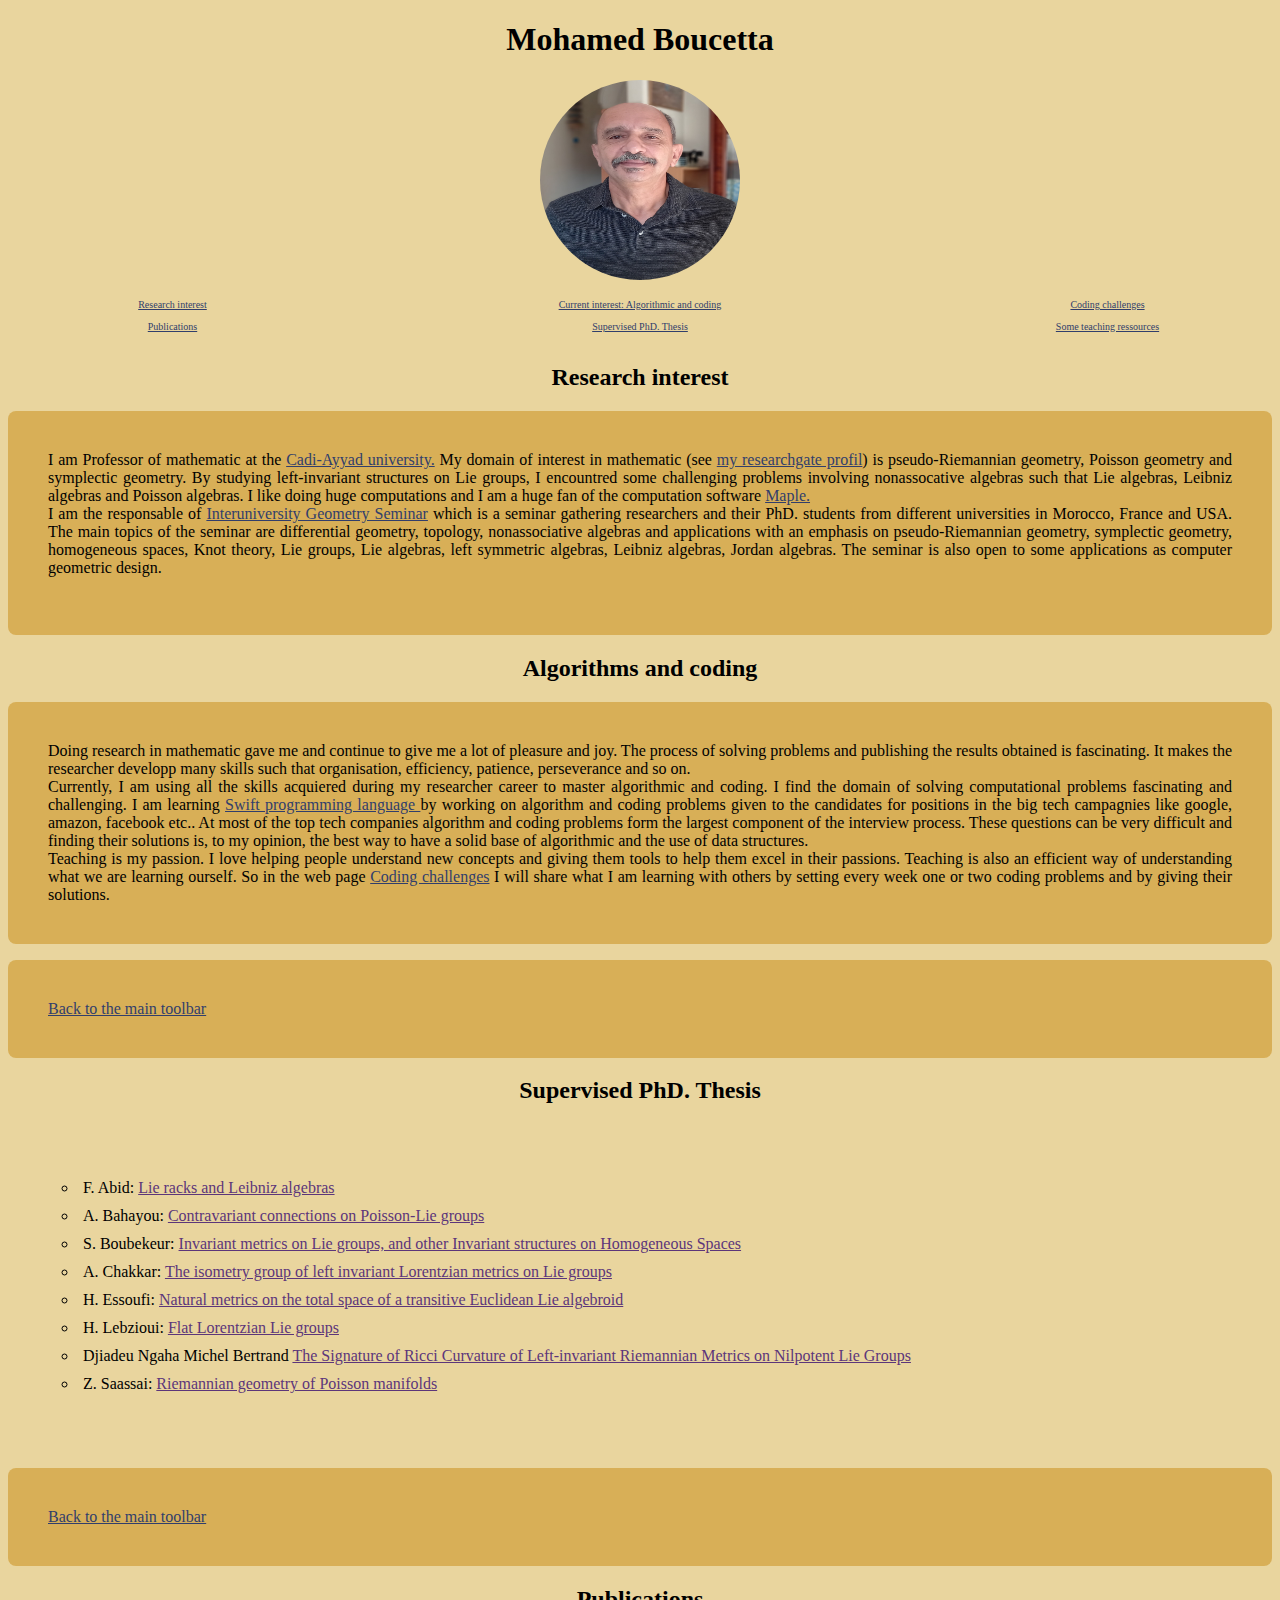
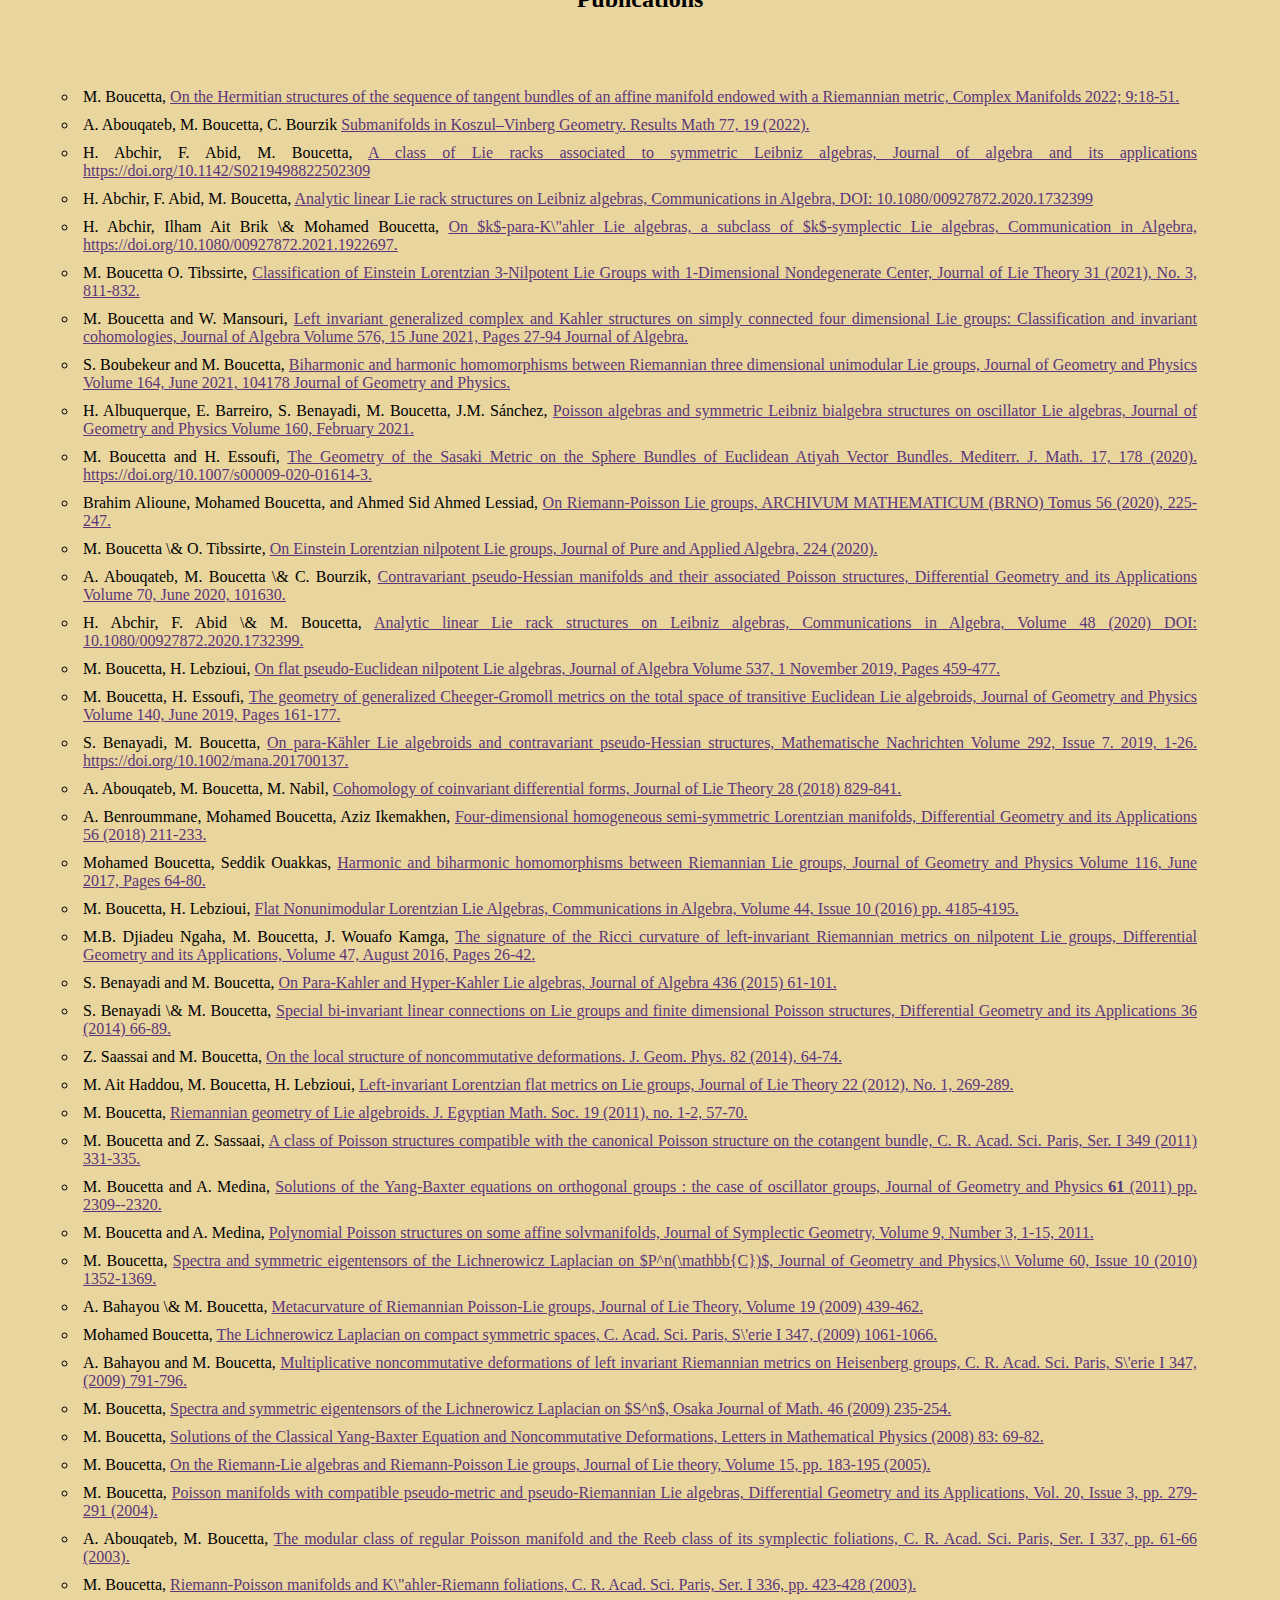
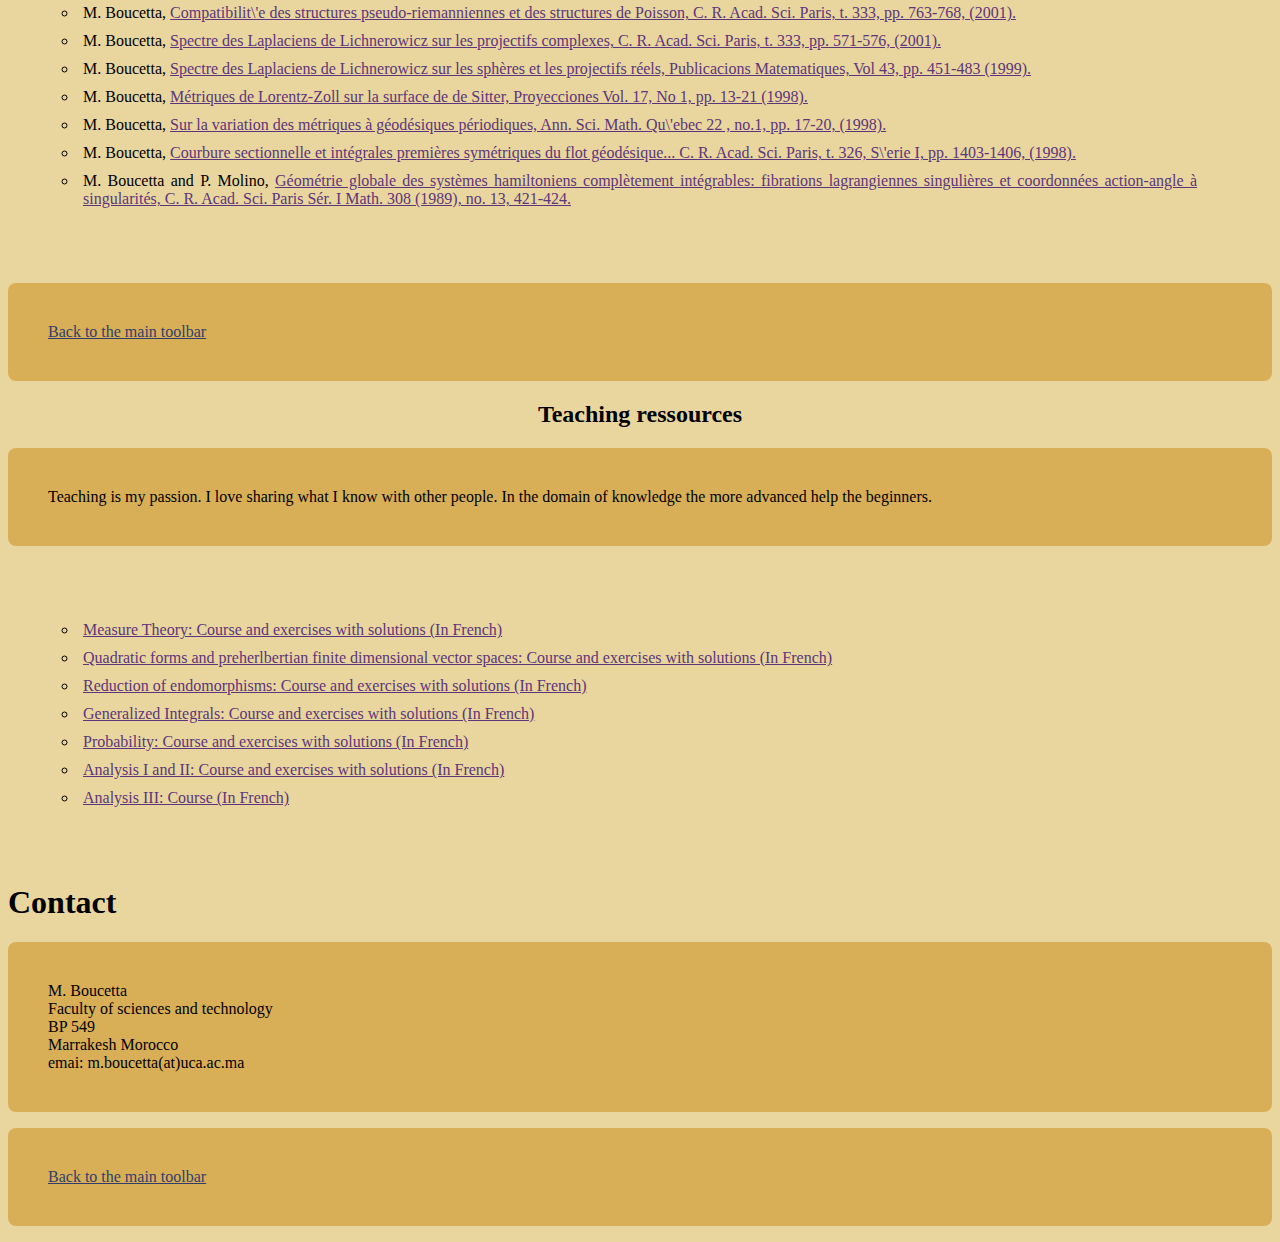
==== commit 12ab088a: "Version 2" ====
--- a/index.html
+++ b/index.html
@@ -21,7 +21,7 @@
         <a href="#project" class="main"> Current interest: Algorithmic and coding </a>
       </div>
       <div>
-        <a href="#seminar" class="main"> Interuniversity Geometry Seminar </a>
+        <a href="challenge.html" class="main"> Coding challenges </a>
       </div>
 
       <div>
@@ -52,7 +52,17 @@
       Lie algebras, Leibniz algebras and Poisson algebras. I like doing huge computations 
       and  I am a huge fan of the computation 
        software <a href="https://fr.maplesoft.com
-       ">Maple.</a>
+       ">Maple.</a> <br>
+
+       I am the responsable of 
+       <a href="http://www.fstg-marrakech.ac.ma/IGSseminar/">Interuniversity Geometry Seminar</a> which is a seminar gathering researchers
+      and their PhD. students from different universities in Morocco,  France and USA.
+      The main topics of the seminar are differential geometry, topology,
+      nonassociative algebras and applications with an emphasis on
+      pseudo-Riemannian geometry, symplectic geometry, homogeneous spaces, Knot theory, Lie groups,
+      Lie algebras, left symmetric algebras, Leibniz algebras, Jordan algebras.
+      The seminar is also open to some applications as computer geometric
+      design. <br> <br>
        
     
     
@@ -72,7 +82,8 @@
       <a href="https://developer.apple.com/swift/resources/"> Swift programming language  </a> by working on algorithm and coding problems given to 
       the candidates for positions in the big tech campagnies like google, amazon, facebook etc.. 
       At most of the top tech companies  
-         algorithm and coding problems form the largest component o f the interview process. These questions
+         algorithm and coding problems form the largest component of the interview process. 
+         These questions
          can be very difficult and finding their solutions is, to my opinion, the best way to have a solid base 
          of algorithmic and the use of data structures. <br>
          Teaching is my passion. I love helping people understand new concepts and giving them tools to help them
@@ -88,23 +99,8 @@
 
     <p> <a href="#main"> Back to the main toolbar</a>  </p>
 
-    <a name="seminar"> </a>
-
-    <h2>Interuniversity Geometry Seminar</h2>
-
-    <p>
-      <a href="http://www.fstg-marrakech.ac.ma/IGSseminar/">Interuniversity Geometry Seminar</a> is a seminar gathering researchers
-      and their PhD. students from different universities in Morocco,  France and USA.
-      The main topics of the seminar are differential geometry, topology,
-      nonassociative algebras and applications with an emphasis on
-      pseudo-Riemannian geometry, symplectic geometry, homogeneous spaces, Knot theory, Lie groups,
-      Lie algebras, left symmetric algebras, Leibniz algebras, Jordan algebras.
-      The seminar is also open to some applications as computer geometric
-      design. <br> <br>
-    </p>
-    <p> <a href="#main"> Back to the main toolbar</a>  </p>
-
-    <p>
+    
+    
       <a name="thesis"> </a>
 
       <h2>Supervised PhD. Thesis</h2>
@@ -115,15 +111,15 @@
         </li>
         <li>
           A. Bahayou:
-         <a href="">
-        
+         <a href="Theses/thesisbahayou.pdf">
+        Contravariant connections on Poisson-Lie groups
          </a>
         
         </li>
         
         <li>
-         S. Boubekeur:	<a href="">
-        
+         S. Boubekeur:	<a href="Theses/SihemBoubekeur10172021 (1).pdf">
+          Invariant metrics on Lie groups, and other Invariant structures on Homogeneous Spaces
           </a>
         </li>
         <li>
@@ -155,14 +151,14 @@
         </ol>
       
 
-    </p>
+    
 
     <p> <a href="#main"> Back to the main toolbar</a>  </p>
 
     <a name="publications"> </a>
     <h2>Publications</h2>
 
-    <p>
+    
      <ol>
       <li> M. Boucetta,
         <a href="publications/complexmanifoldB2022.pdf">   On the Hermitian structures of the sequence
@@ -573,7 +569,7 @@
      
 
 
-    </p>
+    
 
     <p> <a href="#main"> Back to the main toolbar</a>  </p>
 
@@ -589,7 +585,7 @@
 
     </p>
 
-    <p>
+    
 
      <ol>
 
@@ -643,7 +639,7 @@
 
      </ol>
 
-    </p>
+    
        <h1 style="text-align: justify;">Contact</h1>
     <p>
 
--- a/index.css
+++ b/index.css
@@ -30,9 +30,9 @@
 
   p {
       background-color: rgb(216, 175, 87);
-      padding: 5px;
+      
       border-radius: 8px;
-      padding: 10px;
+      padding: 40px;
       color: black;
       text-align: justify;
 
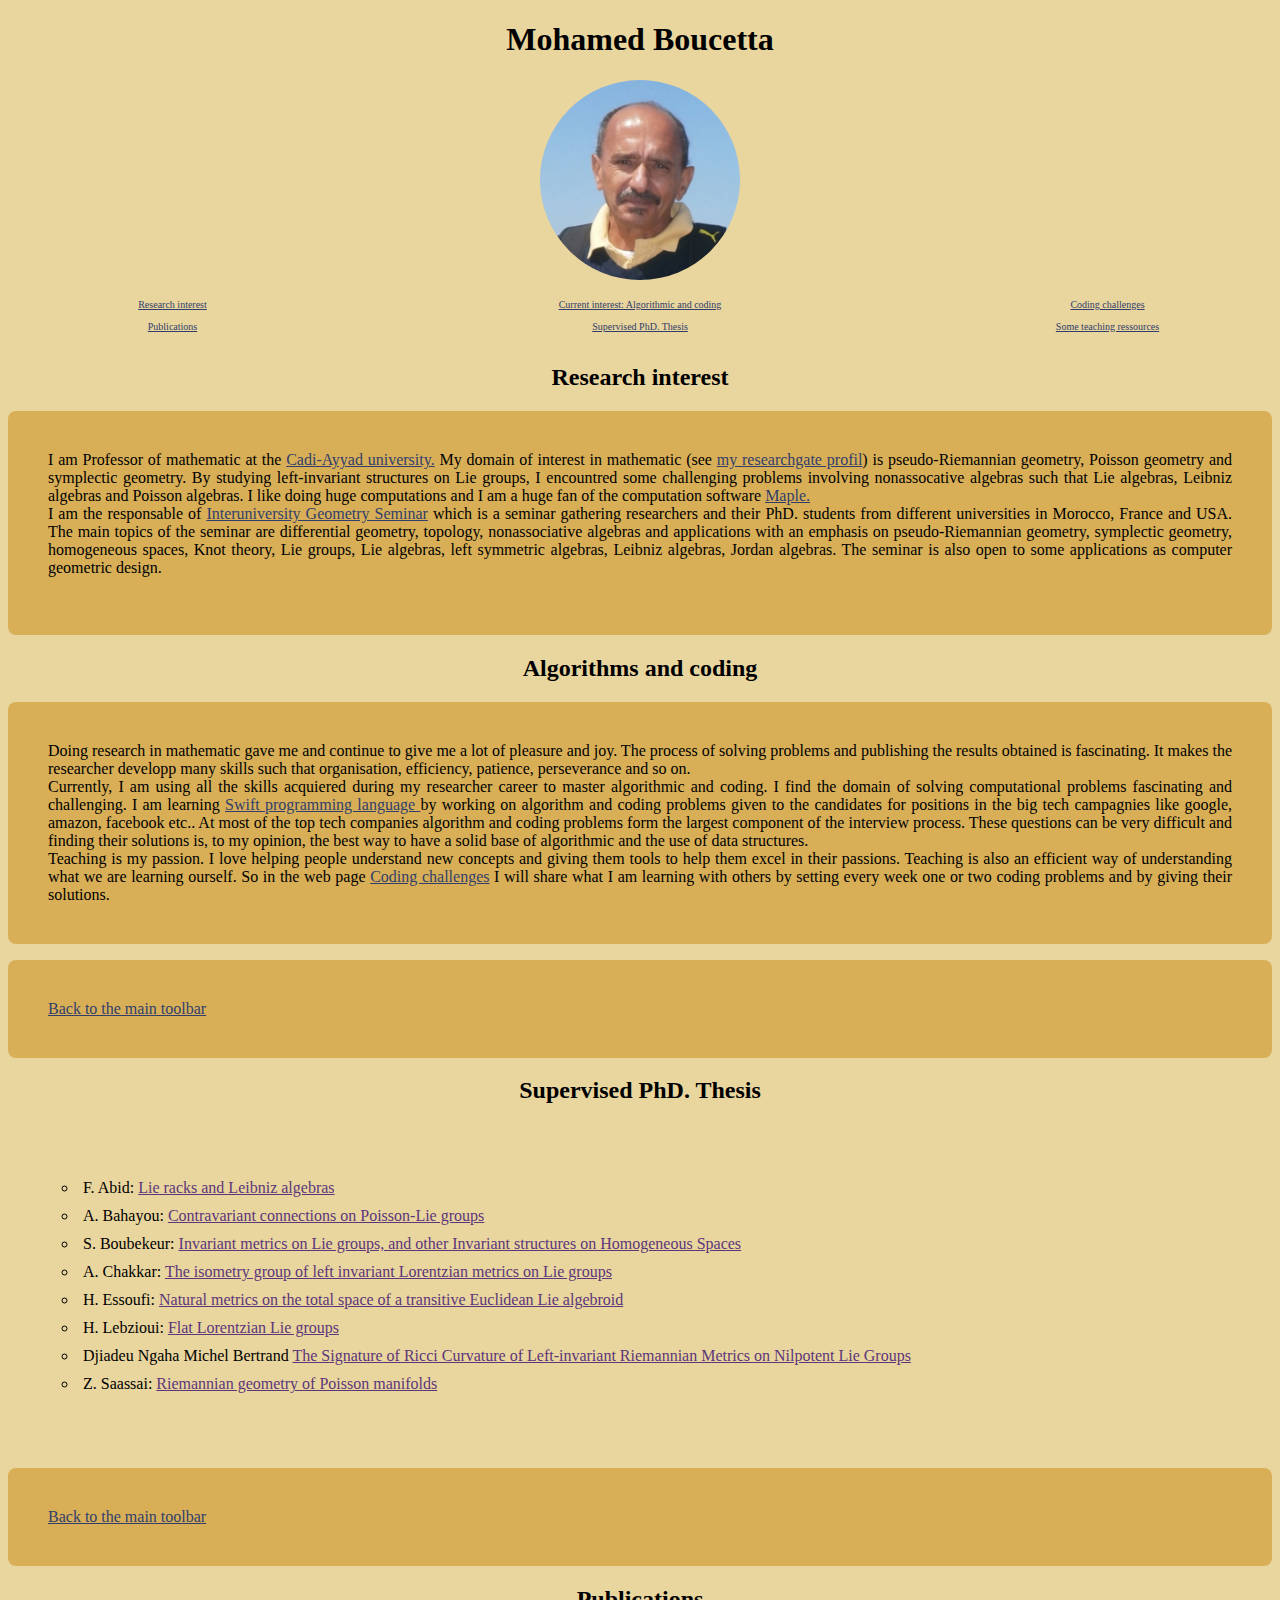
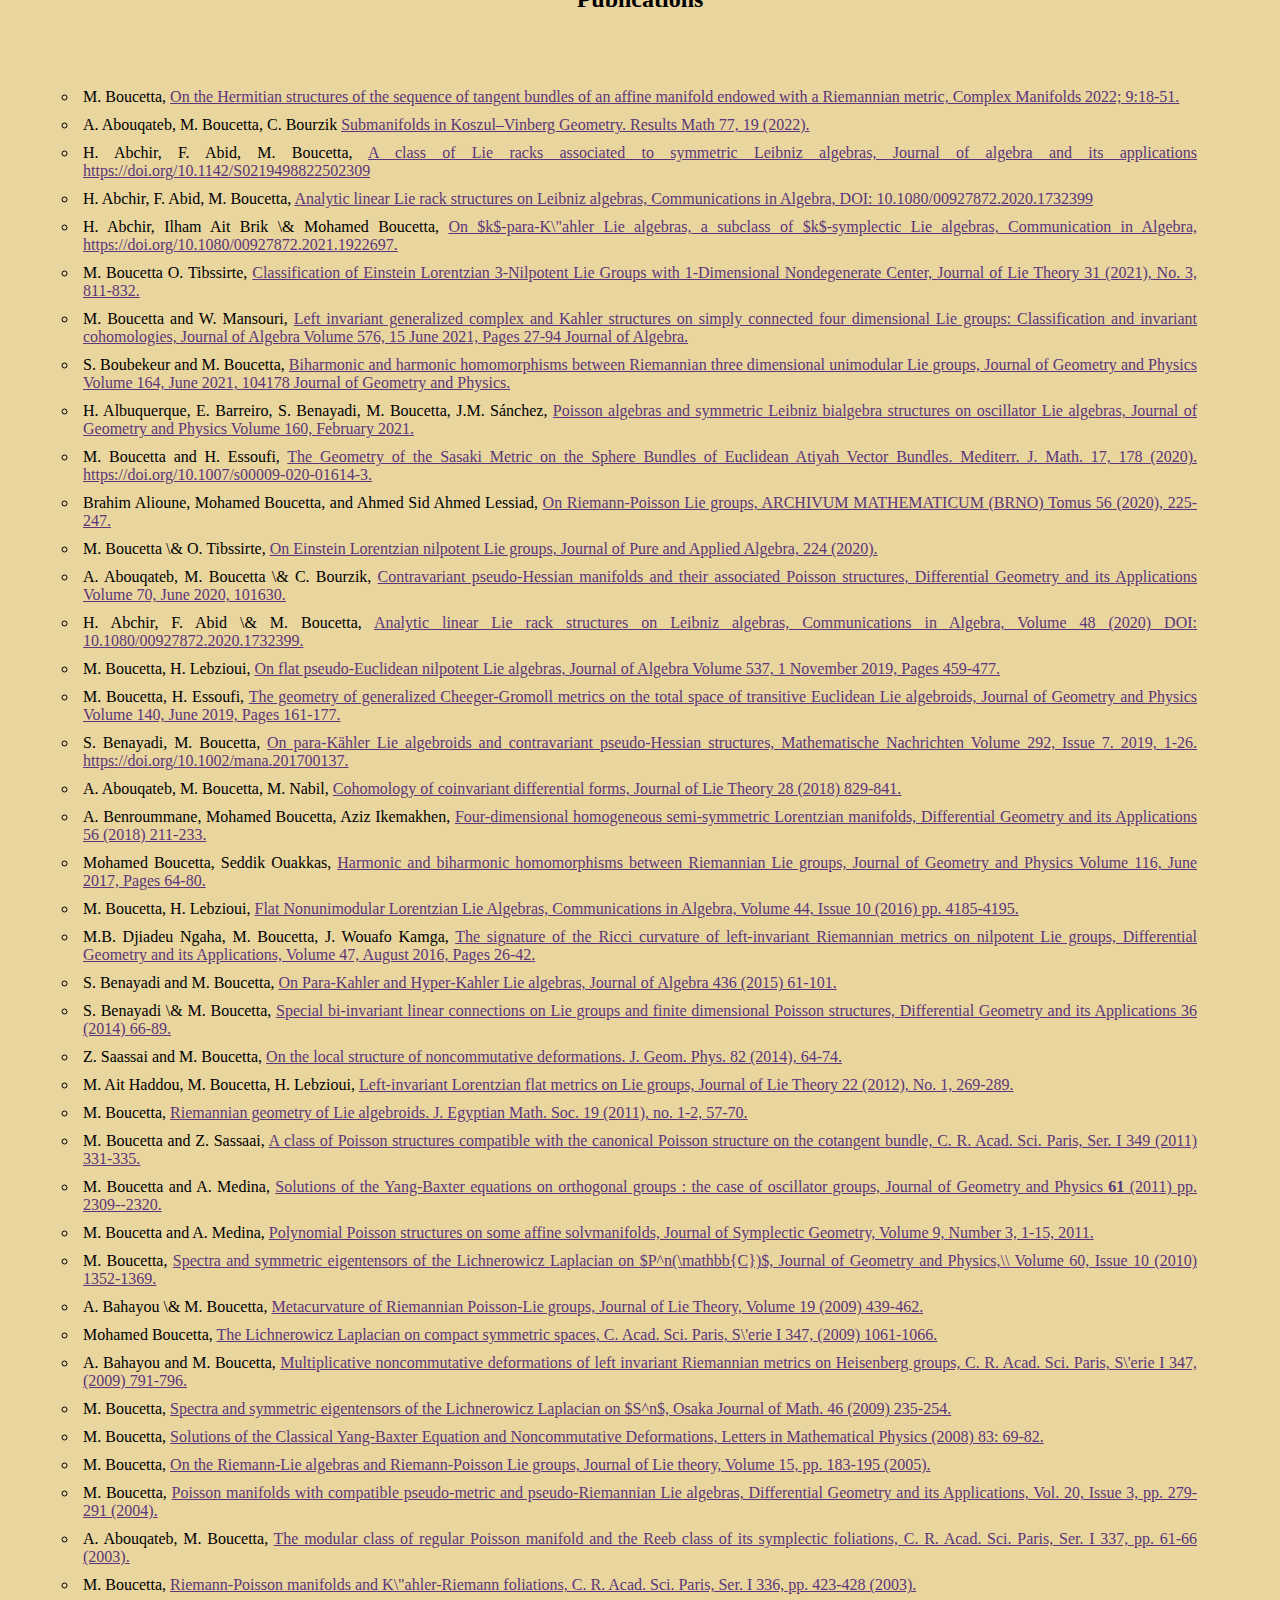
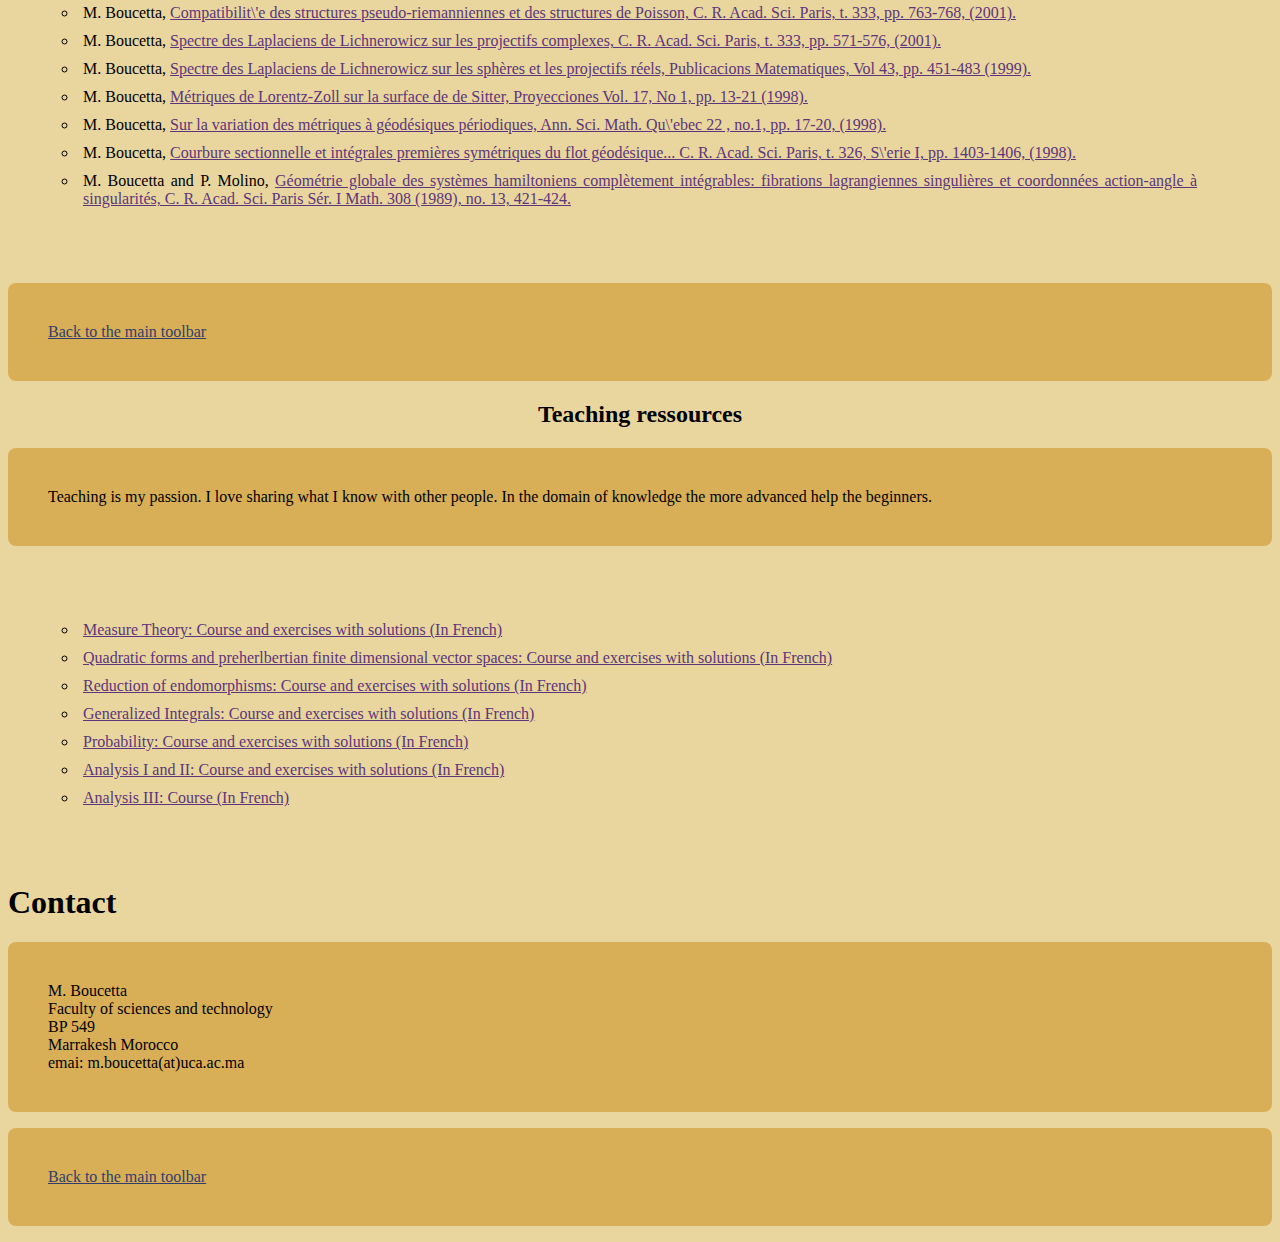
==== commit 36c826ed: "photochanged" ====
--- a/index.html
+++ b/index.html
@@ -9,7 +9,7 @@
   </head>
   <body>
     <h1>Mohamed Boucetta </h1>
-    <img src="images/image.jpg" alt="My photo" />
+    <img src="images/boucetta.jpg" alt="My photo" />
 
     <a name="main"></a>
     <div class="container" style="padding: 10px">
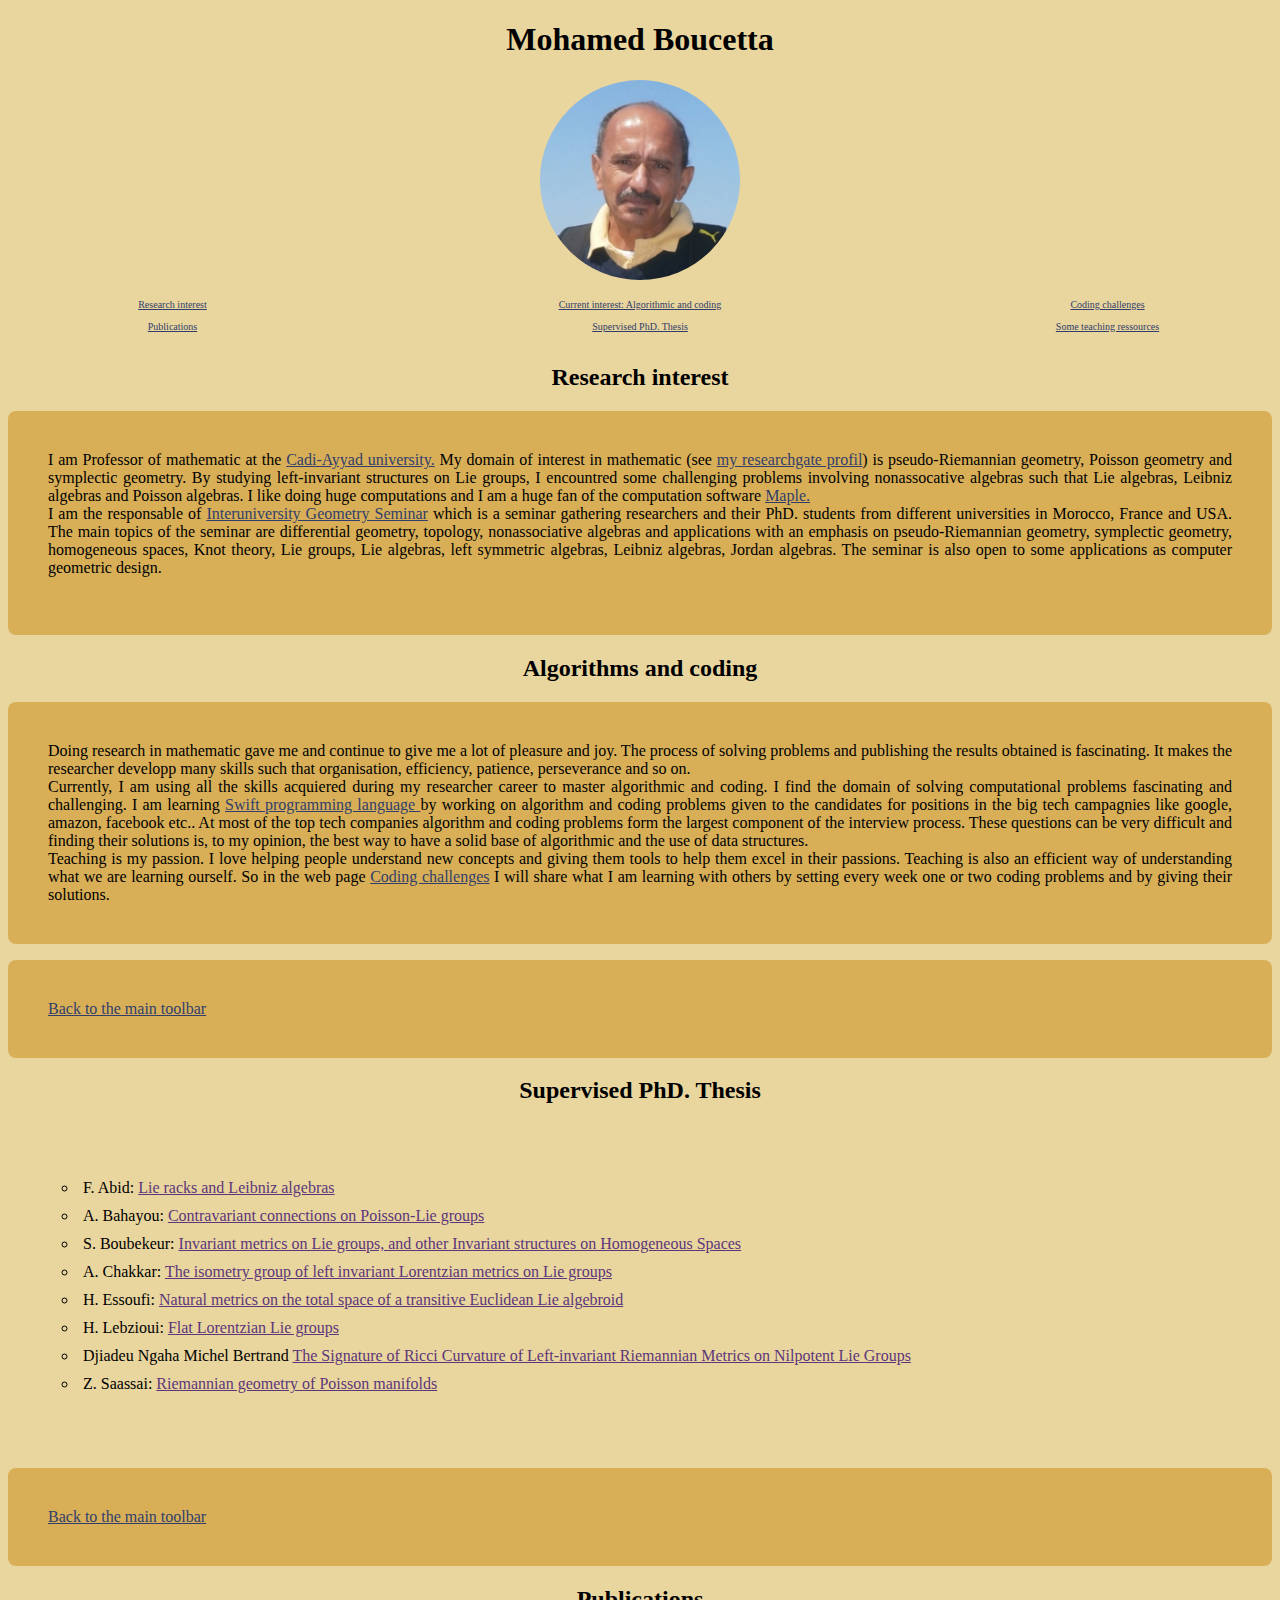
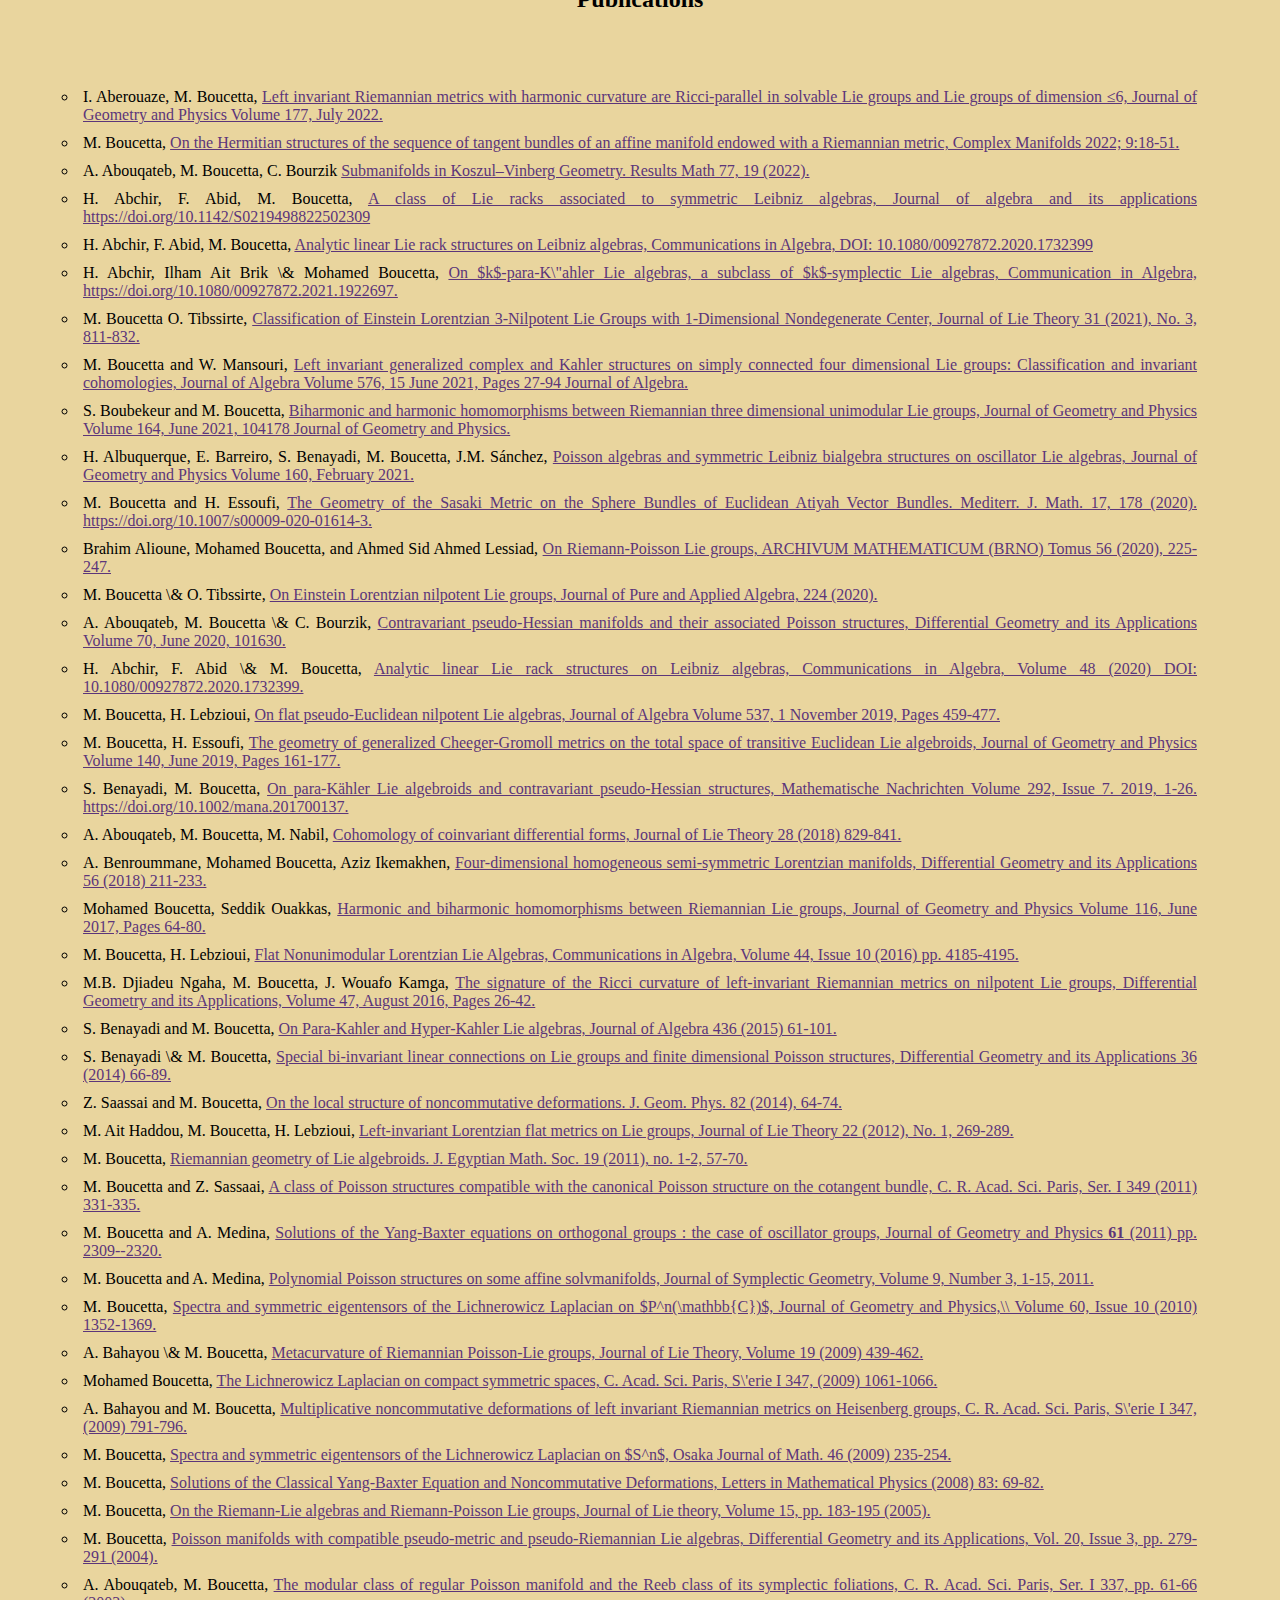
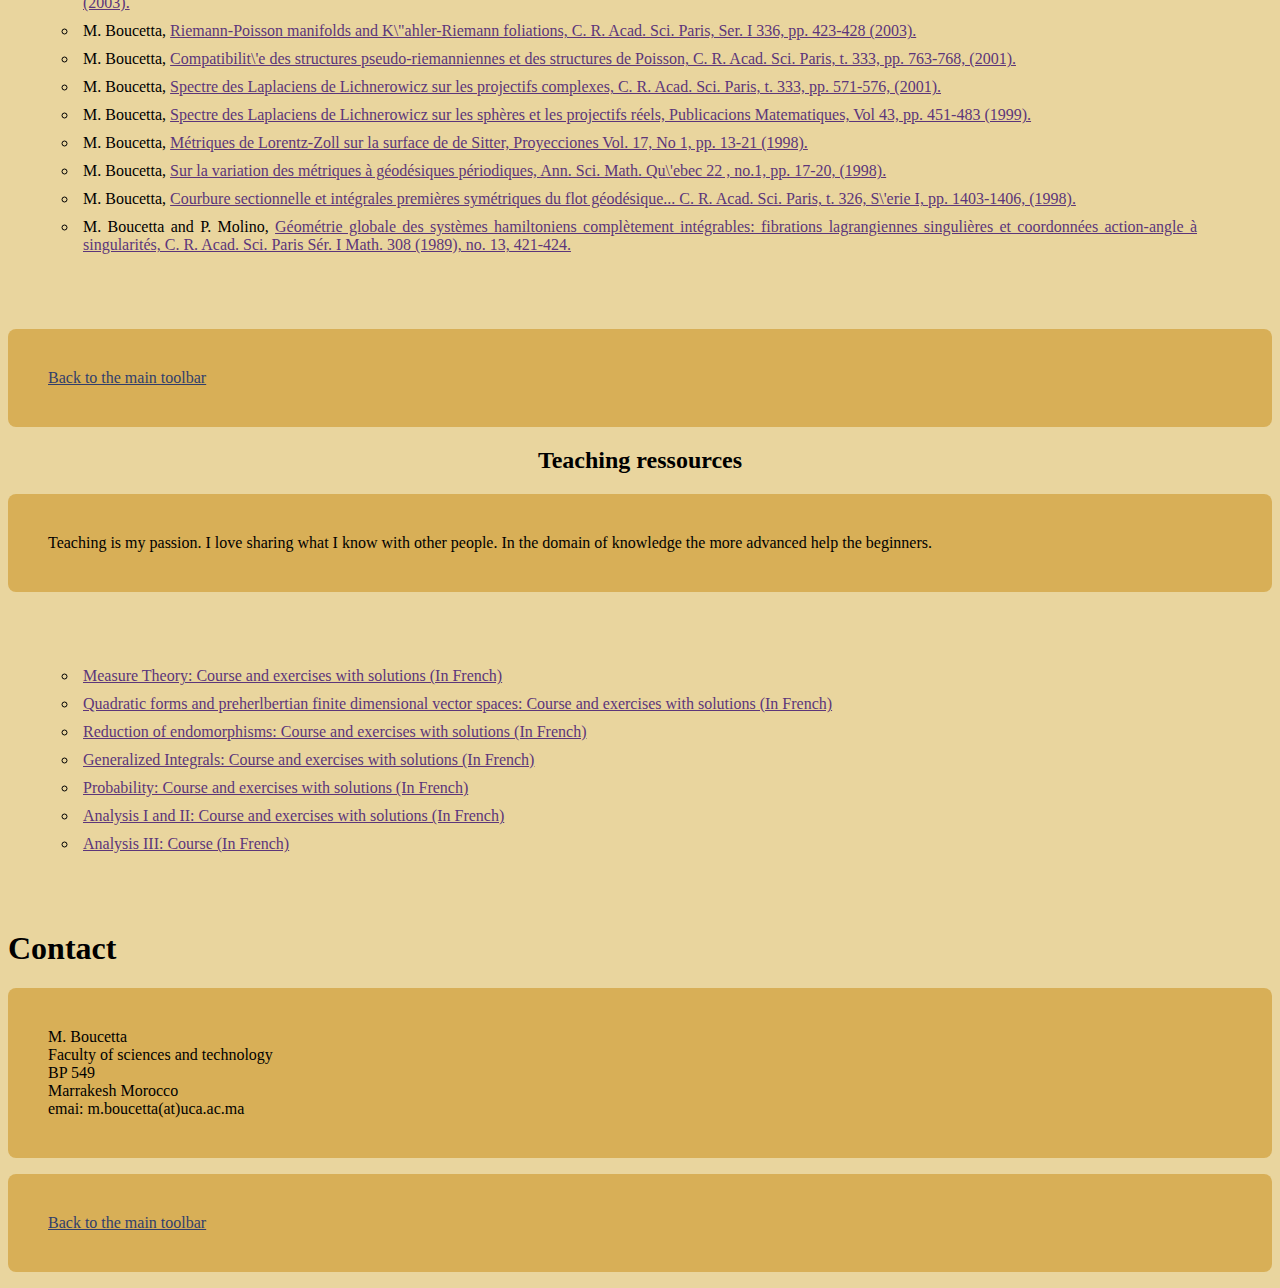
==== commit 83da2b7a: "new publication added" ====
--- a/index.html
+++ b/index.html
@@ -160,6 +160,13 @@
 
     
      <ol>
+       <li> I. Aberouaze, M. Boucetta, <a href="publications/JGPILyasBoucetta2022.pdf"> Left invariant Riemannian metrics with harmonic curvature are Ricci-parallel 
+         in solvable Lie groups and Lie groups of dimension ≤6, Journal of Geometry and Physics
+         Volume 177, July 2022.
+        </a>
+
+
+       </li>
       <li> M. Boucetta,
         <a href="publications/complexmanifoldB2022.pdf">   On the Hermitian structures of the sequence
           of tangent bundles of an affine manifold
